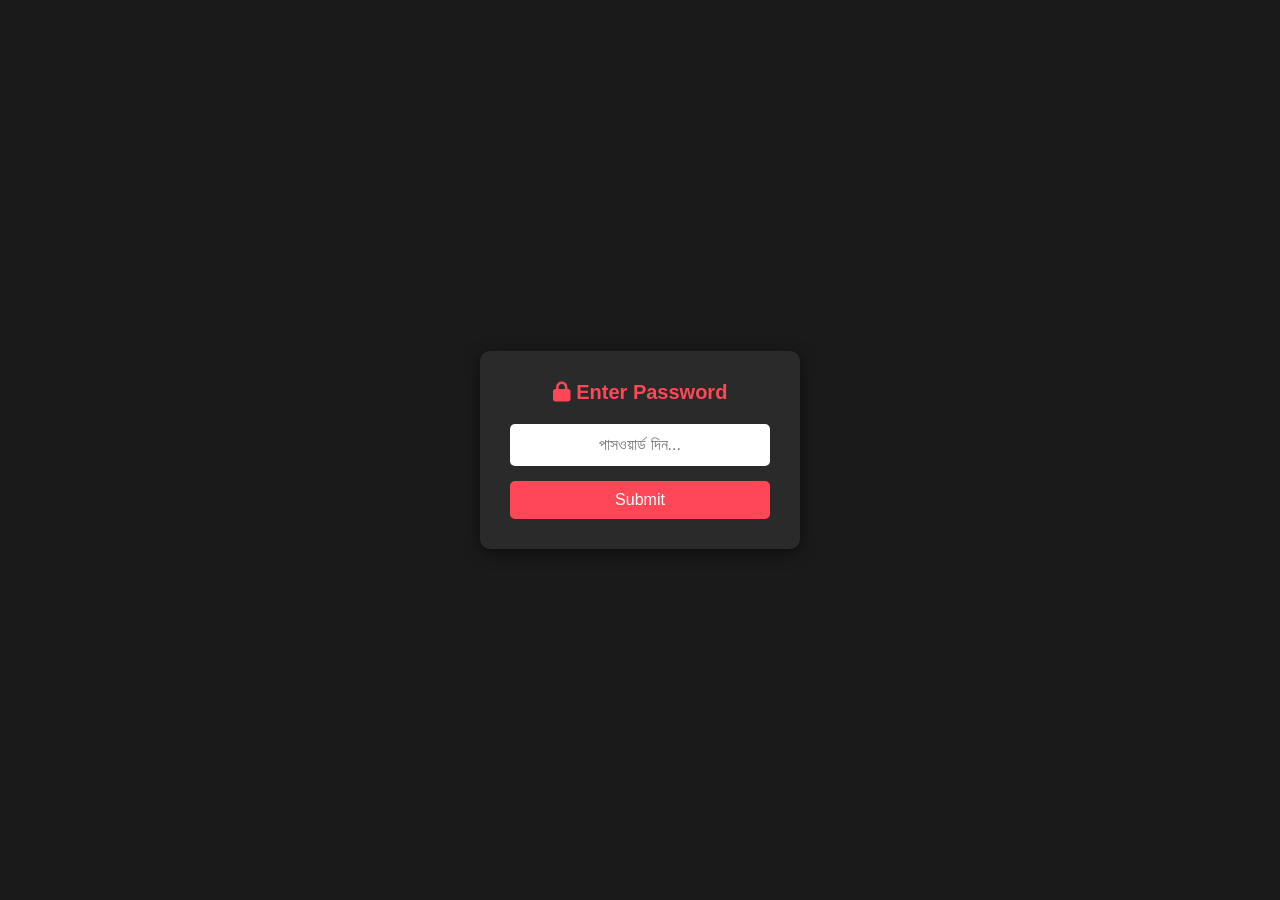
==== index.html @ 5b53a199 "Update button text and birthday message" ====
<!DOCTYPE html>
<html lang="en">
<head>
    <meta charset="UTF-8">
    <meta name="viewport" content="width=device-width, initial-scale=1.0">
    <meta name="title" content="Happy birthday ">
    <title>Happy Birthday </title>
    <link rel="stylesheet" href="style.css">
    <link rel="stylesheet" href="https://cdnjs.cloudflare.com/ajax/libs/font-awesome/6.5.1/css/all.min.css" integrity="sha512-DTOQO9RWCH3ppGqcWaEA1BIZOC6xxalwEsw9c2QQeAIftl+Vegovlnee1c9QX4TctnWMn13TZye+giMm8e2LwA==" crossorigin="anonymous" referrerpolicy="no-referrer" />
    <script src="https://code.jquery.com/jquery-3.7.1.min.js" integrity="sha256-/JqT3SQfawRcv/BIHPThkBvs0OEvtFFmqPF/lYI/Cxo=" crossorigin="anonymous"></script>
    <style>
        /* Password Protect Overlay Styles */
        #password-overlay {
            position: fixed;
            top: 0;
            left: 0;
            width: 100%;
            height: 100%;
            background: #1a1a1a;
            z-index: 99999;
            display: flex;
            justify-content: center;
            align-items: center;
            flex-direction: column;
            font-family: Arial, sans-serif;
            color: white;
        }
        .password-box {
            background: #2a2a2a;
            padding: 30px;
            border-radius: 10px;
            box-shadow: 0 4px 15px rgba(0,0,0,0.5);
            text-align: center;
            max-width: 90%;
            width: 320px;
        }
        .password-box h2 {
            margin-bottom: 20px;
            font-size: 20px;
            color: #ff4757;
        }
        .password-box input {
            width: 100%;
            padding: 12px;
            margin-bottom: 15px;
            border: none;
            border-radius: 5px;
            outline: none;
            font-size: 16px;
            text-align: center;
            box-sizing: border-box;
        }
        .password-box button {
            background: #ff4757;
            color: white;
            border: none;
            padding: 10px 25px;
            border-radius: 5px;
            font-size: 16px;
            cursor: pointer;
            transition: 0.3s;
            width: 100%;
        }
        .password-box button:hover {
            background: #ff6b81;
        }
        .error-msg {
            color: #ff4757;
            font-size: 14px;
            margin-top: 10px;
            display: none;
        }
    </style>
</head>
<body>
    <div id="password-overlay">
        <div class="password-box">
            <h2><i class="fa-solid fa-lock"></i> Enter Password</h2>
            <input type="password" id="pwd-input" placeholder="পাসওয়ার্ড দিন..." autofocus>
            <button id="submit-pwd">Submit</button>
            <div class="error-msg" id="err-txt">ভুল পাসওয়ার্ড! আবার চেষ্টা করুন।</div>
        </div>
    </div>

    <div id="wrapper" style="display:none;">
        <div class="flag__birthday">
            <img src="1.png" alt="" width="350" class="flag__left">
            <img src="1.png" alt="" width="350" class="flag__right">
        </div>
        <div class="content">
            <div class="left">
                <div class="title">
                    <h1 class="happy">
                        <span style="--t: 4s;">H</span>
                        <span style="--t: 4.2s;">a</span>
                        <span style="--t: 4.4s;">p</span>
                        <span style="--t: 4.6s;">p</span>
                        <span style="--t: 4.8s;">y</span>
                    </h1>
                    <h1 class="birthday">
                        <span style="--t: 5s;">B</span>
                        <span style="--t: 5.2s;">i</span>
                        <span style="--t: 5.4s;">r</span>
                        <span style="--t: 5.6s;">t</span>
                        <span style="--t: 5.8s;">h</span>
                        <span style="--t: 6s;">d</span>
                        <span style="--t: 6.2s;">a</span>
                        <span style="--t: 6.4s;">y</span>
                    </h1>
                    <div class="hat">
                        <img src="hat.png" alt="" width="130">
                    </div>
                </div>
                <div class="date__of__birth">
                    <span></span>
                </div>
                <div class="btn">
                    <button id="btn__letter">
                        Click here, My Jan 💌 
                        <i class="fa-regular fa-envelope"></i>
                    </button>
                </div>
            </div>
            <div class="right">
                <div class="box__account">
                    <div class="image">
                        <img src="minhaj.jpg" alt="">
                    </div>
                    <div class="name">
                        <i class="fa-solid fa-heart"></i>
                        <span> Happy Birthday to You! 🎂 </span>
                        <i class="fa-solid fa-heart"></i>
                    </div>
                    <div class="balloon_one">
                        <img width="100px" src="balloon1.png" alt="">
                    </div>
                    <div class="balloon_two">
                        <img width="100px" src="balloon2.png" alt="">
                    </div>
                </div>
                <div class="cricle">
                    <div class="text__cricle">
                        <span style="--i: 1;">h</span>
                        <span style="--i: 2;">a</span>
                        <span style="--i: 3;">p</span>
                        <span style="--i: 4;">p</span>
                        <span style="--i: 5;">y</span>
                        <span style="--i: 6;">-</span>
                        <span style="--i: 7;">b</span>
                        <span style="--i: 8;">i</span>
                        <span style="--i: 9;">r</span>
                        <span style="--i: 10;">t</span>
                        <span style="--i: 11;">h</span>
                        <span style="--i: 12;">d</span>
                        <span style="--i: 13;">a</span>
                        <span style="--i: 14;">y</span>
                        <span style="--i: 15;">-</span>
                    </div>
                    <i class="fa-solid fa-heart"></i>
                </div>
            </div>
        </div>
        <div class="decorate_star star1" style="--t: 15s;"></div>
        <div class="decorate_star star2" style="--t: 15.2s;"></div>
        <div class="decorate_star star3" style="--t: 15.4s;"></div>
        <div class="decorate_star star4" style="--t: 15.6s;"></div>
        <div class="decorate_star star5" style="--t: 15.8s;"></div>
        <div class="decorate_flower--one" style="--t: 15s;">
            <img width="20" src="decorate_flower.png" alt="">
        </div>
        <div class="decorate_flower--two" style="--t: 15.3s;">
            <img width="20" src="decorate_flower.png" alt="">
        </div>
        <div class="decorate_flower--three" style="--t: 15.6s;">
            <img width="20" src="decorate_flower.png" alt="">
        </div>
        <div class="decorate_bottom">
            <img src="decorate.png" alt="" width="100">
        </div>
        <div class="smiley__icon">
            <img src="smiley_icon.png" alt="" width="100">
        </div>

        <div class="box__letter">
            <div class="letter__border">
                <div class="letter">
                    <div class="title__letter">
                    </div>
                    <div class="content__letter">
                        <div class="left">
                            <img id="heart__letter" src="https://media.giphy.com/media/YKUvclrGYmDKXwtphf/giphy.gif" alt="">
                            <img class="heart heart_1" style="--t: 0.2s" width="20" src="heart.png" alt="">
                            <img class="heart heart_2" style="--t: 0.4s" width="20" src="heart.png" alt="">
                            <img class="heart heart_3" style="--t: 0.6s" width="20" src="heart.png" alt="">
                            <img class="heart heart_4" style="--t: 0.8s" width="20" src="heart.png" alt="">
                        </div>
                        <div class="right">
                            <div class="love__img">
                                <img src="https://media.giphy.com/media/m85llaN7ZkFIHtURiC/giphy.gif" alt="" width="220">
                            </div>
                            <div class="text__letter">
                                 <p></p>
                            </div>
                            <img id="mewmew" width="80" src="mewmew.gif" alt="">
                        </div>
                    </div>
                </div>
                <div class="close">
                    <i class="fa-solid fa-xmark"></i>
                </div>
            </div>
        </div>
    </div>

    <div id="copy" style="display:none;">
        <p class="text-center text-white text-sm">Dev <a href="https://t.me/developerminhaj#">@Abdul Aziz</a></p>
    </div>
</body>
<script>
    // Password Checking Logic
    $(document).ready(function() {
        function checkPassword() {
            let enteredKey = $("#pwd-input").val();
            
            // Password Match Check (0408)
            if (enteredKey === "0408") {
                $("#password-overlay").fadeOut(500, function() {
                    $("#wrapper").show();
                    $("#copy").show();
                    startBirthdayAnimations(); // আনলক হওয়ার পর মেইন কোড রান হবে
                });
            } else {
                $("#err-txt").fadeIn().fadeOut().fadeIn();
                $("#pwd-input").val("");
            }
        }

        $("#submit-pwd").on("click", checkPassword);
        $("#pwd-input").on("keypress", function(e) {
            if (e.which === 13) { checkPassword(); } // Enter চাপলে সাবমিট হবে
        });
    });

    // মেইন বার্থডে পেজের অ্যানিমেশন ফাংশন (পূর্বের বাগ-ফিক্সড ভার্সন)
    function startBirthdayAnimations() {
        let datetxt = "04 August 2026";
        let datatxtletter = "My Jan, today is your special day, and I just want to wish you a birthday filled with happiness, peace, and countless beautiful moments. You are a truly wonderful person, and I hope this new year of your life brings you success, good health, and all the happiness you deserve. Keep smiling, keep shining, and never stop believing in yourself. May every dream you have come true. Happy Birthday, My Jan! 🎂🎉💖";
        let titleLetter = "To you";
        let charArrDate = datetxt.split('');
        let charArrDateLetter = datatxtletter.split('');
        let charArrTitle = titleLetter.split('');
        let currentIndex = 0;
        let currentIndexLetter = 0;
        let currentIndexTitle = 0;
        let date__of__birth = document.querySelector(".date__of__birth span");
        let text__letter = document.querySelector(".text__letter p");
        
        setTimeout(function(){
            timeDatetxt = setInterval(function(){
                if(currentIndex < charArrDate.length){
                    date__of__birth.textContent += charArrDate[currentIndex];
                    currentIndex++;
                }
                else{
                    let i = document.createElement("i");
                    i.className = "fa-solid fa-star"
                    document.querySelector(".date__of__birth").prepend(i)
                    document.querySelector(".date__of__birth").appendChild(i.cloneNode(true))
                    clearInterval(timeDatetxt)
                }
            },100)
        },12000)

        var intervalContent;
        var intervalTitle;
        $("#btn__letter").off("click").on("click", function(){
            $(".box__letter").slideDown()
            setTimeout(function(){
                $(".letter__border").slideDown();
            },1000)
            setTimeout(function(){
                intervalTitle = setInterval(function(){
                    if(currentIndexTitle < charArrTitle.length){
                        document.querySelector(".title__letter").textContent += charArrTitle[currentIndexTitle];
                        let i = document.createElement("i");
                        i.className = "fa-solid fa-heart"
                        document.querySelector(".title__letter").appendChild(i)
                        currentIndexTitle++;
                    }
                    else{
                        clearInterval(intervalTitle)
                    }
                },100)
            },2000)
            setTimeout(function(){
                document.querySelector("#heart__letter").classList.add("animationOp");
                document.querySelector(".love__img").classList.add("animationOp");
                document.querySelector("#mewmew").classList.add("animationOp");
            },2800)
            setTimeout(function(){
                document.querySelectorAll(".heart").forEach((item)=>{
                    item.classList.add("animation")
                })
            },3500)
            setTimeout(function(){
                intervalContent = setInterval(function(){
                    if(currentIndexLetter < charArrDateLetter.length){
                        text__letter.textContent += charArrDateLetter[currentIndexLetter];
                        currentIndexLetter++;
                    }
                    else{
                        clearInterval(intervalContent)
                    }
                },50)
            },6000)
        })

        $(".close").off("click").on("click", function(){
            clearInterval(intervalContent)
            document.querySelector(".title__letter").textContent = "";
            text__letter.textContent = "";
            currentIndexLetter = 0
            currentIndexTitle = 0
            document.querySelector("#heart__letter").classList.remove("animationOp");
            document.querySelector(".love__img").classList.remove("animationOp");
            document.querySelector("#mewmew").classList.remove("animationOp");
            document.querySelectorAll(".heart").forEach((item)=>{
                item.classList.remove("animation")
            })
            $(".box__letter").slideUp();
            $(".letter__border").slideUp();
        })
    }
</script>
</html>
---- style.css ----
@import url('https://fonts.googleapis.com/css2?family=Coiny&family=Titan+One&display=swap');
@import url('https://fonts.googleapis.com/css2?family=Nerko+One&family=Sriracha&display=swap');
@import url('https://fonts.googleapis.com/css2?family=Dancing+Script:wght@700&display=swap');
*{
    padding: 0;
    margin: 0;
    box-sizing: border-box;
}
:root{
    --color-pink: #feecea;
    --color-white: #fff;
    --color-black: #333;
    --color-text-pink: #ff7882;
    --color-heart: #F61F1F;
    --color-bg-letter: #fff8e4;
    --color-border: #DACCBF;
}
html{
    height: 100%;
}
body {
    position: relative;
    font-size: 16px;
    margin: 0;
    padding: 0;
    height: 100%;
    background-image:linear-gradient(var(--color-pink), var(--color-pink));
}
#wrapper{
    position: relative;
    background-color: transparent;
    background-image: linear-gradient(0deg, transparent 24%, rgba(255, 255, 255, 1) 25%, rgba(255, 255, 255, 1) 26%, transparent 27%, transparent 74%, rgba(255, 255, 255, 1) 75%, rgba(255, 255, 255, 1) 76%, transparent 77%, transparent), linear-gradient(90deg, transparent 24%, rgba(255, 255, 255, 1) 25%, rgba(255, 255, 255,1) 26%, transparent 27%, transparent 74%, rgba(255, 255, 255, 1) 75%, rgba(255, 255, 255, 1) 76%, transparent 77%, transparent);
    height:100%;
    background-size:80px 80px;
    overflow: hidden;
    z-index: 1;
}
.flag__birthday{
    display: flex;
    justify-content: space-between;
    transform: translateY(-200px);
    animation: translateYFlag 1.5s 2s forwards;
}
@keyframes translateYFlag{
    to{
        transform: translateY(-10px);
    }
}
.flag__birthday .flag__left{
    transform: rotate(-10deg) translate(-20px,30px);
}
.flag__birthday .flag__right{
    transform: rotate(10deg) translate(20px,30px) scaleX(-1);
}
.content{
    width: 100%;
    position: relative;
    display: flex;
    padding-top: 3rem;
}
.content .left, .content .right{
    position: relative;
    display: flex;
    flex-direction: column;
    justify-content: center;
    align-items: center;
}
.content .left{
    width: 40%;
}
.content .right{
    width: 60%;
}
.left .btn{
    transform: scale(0);
    animation: scaleCricle 2s 16s forwards ease-in-out;
}
#btn__letter{
    position: relative;
    margin-top: 30px;
    background-color: var(--color-text-pink);
    outline: none;
    padding: 5px 15px;
    font-size: 1rem;
    border-radius: 50px;
    border: 3px solid var(--color-black);
    font-family: "Sriracha", cursive;
    display: flex;
    align-items: center;
    justify-content: center;
    cursor: pointer;
    z-index: 2;
    transform: scale(1);
    transition: all .5s ease-in-out;
}
#btn__letter:active{
    transform: scale(0.7);
}
#btn__letter i{
    margin-left: 5px;
}
#btn__letter:hover{
    border-color: var(--color-heart);
    background-color: var(--color-heart);
    color: #fff;
    box-shadow: rgba(0, 0, 0, 0.24) 0px 3px 8px;
}

#btn__letter:hover i{
    animation: rotateHeart 1s infinite linear;
}
@keyframes rotateHeart{
    0%,50%, 100%{
        transform: rotate(0deg);
    }
    25%{
        transform: rotate(12deg);
    }
    75%{
        transform: rotate(-12deg);
    }
}
.title{
    position: relative;
    width: 100%;
    display: flex;
    justify-content: center;
    font-family: "Titan One", sans-serif;
    font-size: 3rem;
    flex-direction: column;
    perspective: 1000px;
}
.title .happy, .title .birthday{
    position: relative;
    text-shadow: 4px 4px var(--color-black), 
                -4px 4px var(--color-black), 
                4px -4px var(--color-black), 
                -4px -4px var(--color-black), 
                4px 8px 0 var(--color-black);
    font-weight: bold;
    display: flex;
    justify-content: center;
}
.title .happy{
    color: var(--color-white);
}
.title .happy span, .title .birthday span{
    transform: translateY(50px);
    opacity: 0;
    visibility: hidden;
    animation: txtTranslateY .5s var(--t) forwards;
}
@keyframes txtTranslateY{
    100%{
        transform: translateY(0);
        opacity: 1;
        visibility: visible;
    }
}
.title .birthday{
    color: var(--color-text-pink);
}

.title .hat{
    position: absolute;
    right: 45px;
    top: -350px;
    transform: rotate(-40deg);
    z-index: -1;
    animation: topHat 4s 7s forwards ease;
}
@keyframes topHat{
    20%, 30%{
        top: -30px;
        transform-origin: left;
        transform: rotate(-40deg);
    }
    35%, 100%{
        top: -30px;
        transform: rotate(0deg);
    }
}
.date__of__birth, .name{
    display: flex;
    justify-content:space-around;
    align-items: center;
    background-color: var(--color-text-pink);
    border-radius: 50px;
    margin-top: 20px;
    font-family: "Sriracha", cursive;
    
}
.date__of__birth{
    border: 3px solid var(--color-black);
    position: relative;
    transform: translateY(-100px);
    z-index: -1;
    opacity: 0;
    visibility: hidden;
    width: 0px;
    animation: dateOfBirth 5s 9s forwards;
}
@keyframes dateOfBirth{
    20%,40%{
        width: 0px;
        height: 0;
        transform: translateY(0px);
        opacity: 1;
        visibility: visible;
    }
    45%{
        transform: translateY(0px);
        opacity: 1;
        visibility: visible;
        width: 300px;
        height: 0px;
    }
    50%,100%{
        transform: translateY(0px);
        opacity: 1;
        visibility: visible;
        width: 300px;
        height: 50px;
    }
}
.name{
    position: absolute;
    padding: 0px 40px;
    bottom: -20px;
    border: 3px solid var(--color-black);
}
.date__of__birth span, .name span{
    font-weight: bold;
    margin: 0px 40px;
}
.date__of__birth span{
    font-size: 1.2rem;
}
.name span{
    font-size: 1.7rem;
}
.right .box__account{
    position: relative;
    transform: translateY(700px);
    animation: topBoxImage 8s 7s forwards ease-in;
}
@keyframes topBoxImage{
    to{
        transform: translateY(0);
    }
}
.content .right .image{
    position: relative;
    width: 400px;
    height: 400px;
    border-radius: 50%;
    overflow: hidden;
    display: flex;
    align-items: center;
    border: 6px solid var(--color-black);
}
.content .right .image img{
    width: 100%;
    object-fit: cover;

}
.cricle{
    position: absolute;
    top: 20px;
    right: 50px;
    display: flex;
    justify-content: center;
    align-items: center;
    transform: scale(0);
    animation: scaleCricle 3s 15s forwards ease-in-out;
}
@keyframes scaleCricle {
    0%{
        transform: scale(0);
    }
    10%{
        transform: scale(1.3);
    }
    20%{
        transform: scale(0.7);
    }
    30%,100%{
        transform: scale(1);
    }

}
.text__cricle{
    width: 100px;
    height: 100px;
    background-color: var(--color-text-pink);
    border-radius: 50%;
    border: 5px solid var(--color-black);
    display: flex;
    justify-content: center;
    align-items: center;
    animation: rotateCricle 5s linear infinite;
}
@keyframes rotateCricle{
    to{
        transform: rotate(360deg);
    }
}
.text__cricle span{
    top: 0%;
    left: 50%;
    position: absolute;
    color: var(--color-black);
    transform: rotate(calc(var(--i) * 24deg));
    transform-origin: 0 45px;
    font-family: "Sriracha", cursive;
    text-transform: uppercase;
    font-size: 0.7rem;
}
.fa-heart{
    color: var(--color-heart);
    filter: drop-shadow(0 0 3px var(--color-heart));
    animation: scaleHeart 1s infinite linear;
}
.cricle .fa-heart{
    position: absolute;
    transform: scale(0.85);
}
@keyframes scaleHeart{
    50%{
        transform: scale(1.2);
    }
}
.right .balloon_one{
    position: absolute;
    top: -70px;
    left: -70px;
    animation: balloon1 2s infinite linear;
}
@keyframes balloon1{
    0%, 50%,100%{
        transform-origin: bottom right;
        transform: rotate(0deg);
    }
    25%{
        transform-origin: bottom right;
        transform: rotate(3deg);
    }
    75%{
        transform-origin: bottom right;
        transform: rotate(-3deg);
    }
}
.right .balloon_two{
    position: absolute;
    top: 170px;
    right: -65px;
    z-index: -1;
    transform: rotate(10deg);
    animation: balloon2 2s infinite linear;
}
@keyframes balloon2 {
    0%,50%,100%{
        transform-origin: bottom left;
        transform: rotate(10deg);
    }
    25%{
        transform-origin: bottom left;
        transform: rotate(7deg);
    }
    75%{
        transform-origin: bottom left;
        transform: rotate(13deg);
    }
}

.decorate_star{
    position: absolute;
    transform: scale(0);
    background-color: var(--color-black);
    clip-path: polygon(0 50%, 35% 35%, 50% 0, 65% 35%, 100% 50%, 65% 65%, 50% 100%, 35% 65%);
    animation: scaleCricle 3s var(--t) forwards, 
            scaleStar 2s 16s infinite ease-in-out;
}
.decorate_star.star1{
    width: 20px;
    height: 20px;
    top: 75px;
    left: 300px;
}
.decorate_star.star2{
    width: 15px;
    height: 20px;
    top: 35px;
    right: 360px;
}
.decorate_star.star3{
    width: 14px;
    height: 14px;
    top: 290px;
    left: 630px;
}
.decorate_star.star4{
    width: 18px;
    height: 18px;
    bottom: 60px;
    left: 35px;
}
.decorate_star.star5{
    width: 16px;
    height: 18px;
    bottom: 140px;
    left: 500px;
}
@keyframes scaleStar {
    25%{
        transform: scale(0.8);
    }
    50%{
        transform: scale(1.1);
    }
}
.decorate_bottom{
    position: absolute;
    right: 0;
    bottom: -10px;
}
.decorate_flower--one{
    position: absolute;
    top: 250px;
    left: 50px;
    transform: scale(0);
    animation: scaleCricle 3s var(--t) forwards ease-in-out;
}
.decorate_flower--two{
    position: absolute;
    top: 225px;
    left: 540px;
    transform: scale(0);
    animation: scaleCricle 3s var(--t) forwards ease-in-out;
}
.decorate_flower--three{
    position: absolute;
    top: 150px;
    right: 235px;
    transform: scale(0);
    animation: scaleCricle 3s var(--t) forwards ease-in-out;
}
.smiley__icon{
    position: absolute;
    bottom: 180px;
    left: 600px;
    transform: scale(0);
    animation: scaleCricle 3s 15s forwards ease-in-out;
}


.box__letter{
    position: fixed;
    top: 0;
    left: 0;
    background-color: rgba(0,0,0,.5);
    width: 100%;
    height: 100%;
    z-index: 10;
    display: none;
}
.box__letter .letter__border{
    position: absolute;
    width: 55vw;
    height: 450px;
    background-color: var(--color-white);
    border-radius: 27px;
    padding: 17px;
    box-shadow: rgba(0, 0, 0, 0.24) 0px 3px 8px;
    top: 50%;
    left: 50%;
    transform: translate(-50%,-50%);
    display: none;
}
.letter__border .close{
    position: absolute;
    right: -10px;
    top: -10px;
    width: 30px;
    height: 30px;
    background-color: var(--color-white);
    border-radius: 50%;
    display: flex;
    justify-content: center;
    align-items: center;
    box-shadow: rgba(99, 99, 99, 0.2) 0px 2px 8px 0px;
    cursor: pointer;
}
.letter__border .letter{
    width: 100%;
    height: 100%;
    background-color: var(--color-bg-letter);
    border-radius: 10px;
    padding-top: 15px;
}
.letter__border .letter .title__letter{
    text-align: center;
    font-family: 'Dancing Script', cursive;
    font-weight: bold;
    font-size: 2.4rem;
}
.title__letter .fa-solid{
    margin-left: 5px;
    font-size: 1.3rem;
}
.letter__border .letter .content__letter{
    position: relative;
    width: 100%;
    height: 100%;
    display: flex;
    padding-top: 1.5rem;
    padding-bottom: 70px;
}
.letter__border .letter .content__letter .left{
    position: relative;
    width: 50%;
    height: 100%;
    padding: 1.7rem;
    border-right: 3px solid var(--color-border);
}
.content__letter .left #heart__letter{
    opacity: 0;
    width: 100%;
}
#heart__letter.animationOp{
    animation: opacityHeart 1s 1s forwards;
}
@keyframes opacityHeart{
    to{
        opacity: 1;
    }
}
.content__letter .left .heart{
    position: absolute;
    opacity: 0;
}
.content__letter .left .heart.animation{
    animation: scaleHeartLetter 1s var(--t) infinite ease-in-out;
}
@keyframes scaleHeartLetter{
    0%{
        opacity: 1;
        transform: scale(0);
    }
    10%{
        opacity: 1;
        transform: scale(1.3);
    }
    20%{
        opacity: 1;
        transform: scale(0.7);
    }
    30%,100%{
        opacity: 1;
        transform: scale(1);
    }
    
}
.content__letter .left .heart_1{
    top: 90px;
    left: 30px;
}
.content__letter .left .heart_2{
    top: 20px;
    right: 70px;
}
.content__letter .left .heart_3{
    bottom: 50px;
    left: 145px;
}
.content__letter .left .heart_4{
    top: 140px;
    right: 35px;
}
.content__letter .right{
    position: relative;
    width: 50%;
}
.content__letter .right .love__img{
    opacity: 0;
    position: absolute;
    right: 20px;
    top: -100px;
}
.love__img.animationOp{
    animation: opacityHeart 1s 1s forwards;
}
.content__letter .right .text__letter{
    margin-top: 60px;
    padding: 20px 15px 10px 15px;
    font-family: 'Dancing Script', cursive;
    font-size: 1.3rem;
}
.content__letter .right #mewmew{
    position: absolute;
    bottom: 0;
    right: 0;
    opacity: 0;
}
#mewmew.animationOp{
    animation: opacityHeart 1s 1s forwards;
}


#copy {
    position: fixed;
    bottom: 12px;
    left: 50%;
    transform: translateX(-50%);
    font-size: 1rem;
}

#copy a {
    text-decoration: none;
    color: #191919d7;
}

#copy p {
    color: #ff3d5a;
    text-align: center;
    font-weight: 700;
    cursor: pointer;
}



@media screen and (max-width: 658px)   {

    .flag__birthday .flag__left {
        transform: rotate(-10deg) translate(-119px,3px);
    }

    .flag__birthday .flag__right {
        transform: rotate(10deg) translate(-106px,39px) scaleX(-1);
    }

    .content {
        width: 100%;
        position: relative;
        display: flex;
        flex-direction: column;
        justify-content: center;
        gap: 25px;
        align-items: center;
        padding-top: 2rem;
    }

    .title {
        position: relative;
        width: 100%;
        display: flex;
        justify-content: center;
        font-family: "Titan One", sans-serif;
        font-size: 1.5rem;
        letter-spacing: 8px;
        flex-direction: column;
        perspective: 1000px;
    }

    #btn__letter {
        position: relative;
        margin-top: 17px;
        width: 209px;
        background-color: var(--color-text-pink);
        outline: none;
        padding: 6px 4px;
        font-size: 1rem;
        border-radius: 50px;
        border: 3px solid var(--color-black);
        font-family: "Sriracha", cursive;
        display: flex;
        align-items: center;
        justify-content: center;
        cursor: pointer;
        z-index: 2;
        /* transform: scale(1); */
        transition: all .5s ease-in-out;
    }

    .cricle {
        position: absolute;
        top: 10px;
        right: -54px;
        display: flex;
        justify-content: center;
        align-items: center;
        transform: scale(0);
        animation: scaleCricle 3s 15s forwards ease-in-out;
    }

    .title .hat {
        position: absolute;
        right: -98px;
        top: -51px !important;
        transform: rotate(-40deg);
        z-index: -1;
        animation: topHat 4s 7s forwards ease;
    }

    .box__letter .letter__border {
        position: absolute;
        width: 90vw;
        height: 315px;
        background-color: var(--color-white);
        border-radius: 27px;
        padding: 17px;
        box-shadow: rgba(0, 0, 0, 0.24) 0px 3px 8px;
        top: 50%;
        left: 50%;
        transform: translate(-50%,-50%);
        display: none;
    }

    .letter__border .letter {
        width: 100%;
        height: 100%;
        background-color: var(--color-bg-letter);
        border-radius: 10px;
        padding-top: 15px;
    }

    .letter__border .letter .title__letter {
        text-align: center;
        font-family: 'Dancing Script', cursive;
        font-weight: bold;
        font-size: 1.4rem;
    }

    .letter__border .letter .content__letter {
        position: relative;
        width: 100%;
        height: 100%;
        display: flex;
        padding-top: .7rem;
        padding-bottom: 70px;
    }

    .content__letter .right .text__letter {
        margin-top: -14px;
        padding: 20px 15px 10px 15px;
        font-family: 'Dancing Script', cursive;
        font-size: .8rem;
    }

    .content__letter .right .love__img {
        opacity: 0;
        position: absolute;
        right: 126px;
        top: 167px;
    }

    .love__img img {
 
            width: 84px;

    }

    .content .right .image {
        position: relative;
        width: 200px;
        height: 200px;
        border-radius: 50%;
        overflow: hidden;
        display: flex;
        align-items: center;
        border: 6px solid var(--color-black);
    }

    .name {
        position: absolute;
        padding: 0px 3px;
        bottom: -6px;
        border: 3px solid var(--color-black);
    }

    .name span {
        font-size: 1rem;
    }

    .right .balloon_one {
        position: absolute;
        top: 10px;
        left: -77px;
        animation: balloon1 2s infinite linear;
    }

    .right .balloon_one img{
        width: 76px !important;
    }


}
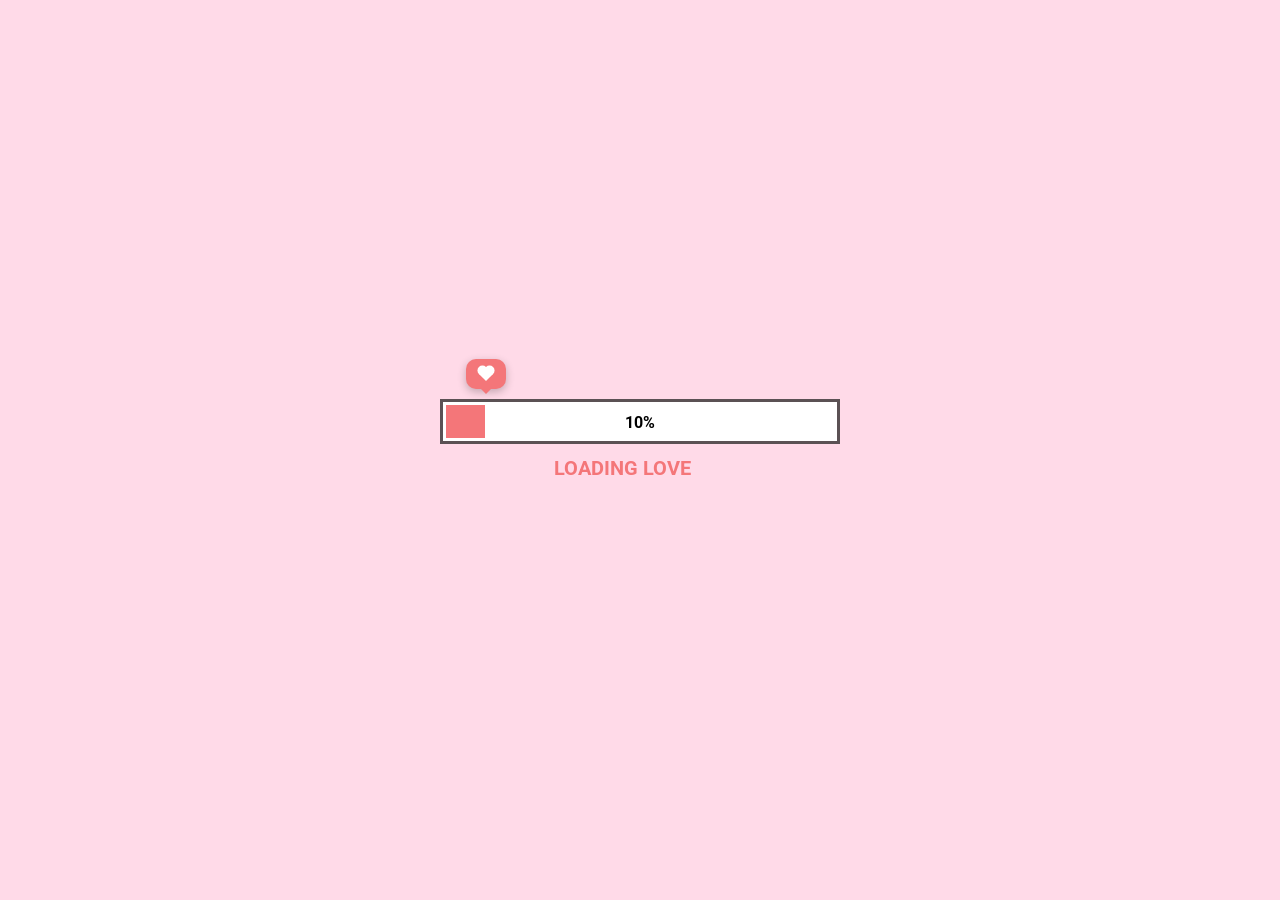
==== commit 9cc00837: "Add files via upload" ====
--- a/index.html
+++ b/index.html
@@ -3,333 +3,42 @@
 <head>
     <meta charset="UTF-8">
     <meta name="viewport" content="width=device-width, initial-scale=1.0">
-    <meta name="title" content="Happy birthday ">
-    <title>Happy Birthday </title>
     <link rel="stylesheet" href="style.css">
-    <link rel="stylesheet" href="https://cdnjs.cloudflare.com/ajax/libs/font-awesome/6.5.1/css/all.min.css" integrity="sha512-DTOQO9RWCH3ppGqcWaEA1BIZOC6xxalwEsw9c2QQeAIftl+Vegovlnee1c9QX4TctnWMn13TZye+giMm8e2LwA==" crossorigin="anonymous" referrerpolicy="no-referrer" />
-    <script src="https://code.jquery.com/jquery-3.7.1.min.js" integrity="sha256-/JqT3SQfawRcv/BIHPThkBvs0OEvtFFmqPF/lYI/Cxo=" crossorigin="anonymous"></script>
-    <style>
-        /* Password Protect Overlay Styles */
-        #password-overlay {
-            position: fixed;
-            top: 0;
-            left: 0;
-            width: 100%;
-            height: 100%;
-            background: #1a1a1a;
-            z-index: 99999;
-            display: flex;
-            justify-content: center;
-            align-items: center;
-            flex-direction: column;
-            font-family: Arial, sans-serif;
-            color: white;
-        }
-        .password-box {
-            background: #2a2a2a;
-            padding: 30px;
-            border-radius: 10px;
-            box-shadow: 0 4px 15px rgba(0,0,0,0.5);
-            text-align: center;
-            max-width: 90%;
-            width: 320px;
-        }
-        .password-box h2 {
-            margin-bottom: 20px;
-            font-size: 20px;
-            color: #ff4757;
-        }
-        .password-box input {
-            width: 100%;
-            padding: 12px;
-            margin-bottom: 15px;
-            border: none;
-            border-radius: 5px;
-            outline: none;
-            font-size: 16px;
-            text-align: center;
-            box-sizing: border-box;
-        }
-        .password-box button {
-            background: #ff4757;
-            color: white;
-            border: none;
-            padding: 10px 25px;
-            border-radius: 5px;
-            font-size: 16px;
-            cursor: pointer;
-            transition: 0.3s;
-            width: 100%;
-        }
-        .password-box button:hover {
-            background: #ff6b81;
-        }
-        .error-msg {
-            color: #ff4757;
-            font-size: 14px;
-            margin-top: 10px;
-            display: none;
-        }
-    </style>
+    <script src="./app.js" defer></script>
+    <title>Love v4 Demo</title>
 </head>
 <body>
-    <div id="password-overlay">
-        <div class="password-box">
-            <h2><i class="fa-solid fa-lock"></i> Enter Password</h2>
-            <input type="password" id="pwd-input" placeholder="পাসওয়ার্ড দিন..." autofocus>
-            <button id="submit-pwd">Submit</button>
-            <div class="error-msg" id="err-txt">ভুল পাসওয়ার্ড! আবার চেষ্টা করুন।</div>
-        </div>
-    </div>
-
-    <div id="wrapper" style="display:none;">
-        <div class="flag__birthday">
-            <img src="1.png" alt="" width="350" class="flag__left">
-            <img src="1.png" alt="" width="350" class="flag__right">
-        </div>
-        <div class="content">
-            <div class="left">
-                <div class="title">
-                    <h1 class="happy">
-                        <span style="--t: 4s;">H</span>
-                        <span style="--t: 4.2s;">a</span>
-                        <span style="--t: 4.4s;">p</span>
-                        <span style="--t: 4.6s;">p</span>
-                        <span style="--t: 4.8s;">y</span>
-                    </h1>
-                    <h1 class="birthday">
-                        <span style="--t: 5s;">B</span>
-                        <span style="--t: 5.2s;">i</span>
-                        <span style="--t: 5.4s;">r</span>
-                        <span style="--t: 5.6s;">t</span>
-                        <span style="--t: 5.8s;">h</span>
-                        <span style="--t: 6s;">d</span>
-                        <span style="--t: 6.2s;">a</span>
-                        <span style="--t: 6.4s;">y</span>
-                    </h1>
-                    <div class="hat">
-                        <img src="hat.png" alt="" width="130">
-                    </div>
-                </div>
-                <div class="date__of__birth">
-                    <span></span>
-                </div>
-                <div class="btn">
-                    <button id="btn__letter">
-                        Click here, My Jan 💌 
-                        <i class="fa-regular fa-envelope"></i>
-                    </button>
-                </div>
+    <div class="loading">
+        <div class="boxHeartImg">
+            <div class="heartItem item1">
+                <img src="./image/heart.png" alt="">
             </div>
-            <div class="right">
-                <div class="box__account">
-                    <div class="image">
-                        <img src="minhaj.jpg" alt="">
-                    </div>
-                    <div class="name">
-                        <i class="fa-solid fa-heart"></i>
-                        <span> Happy Birthday to You! 🎂 </span>
-                        <i class="fa-solid fa-heart"></i>
-                    </div>
-                    <div class="balloon_one">
-                        <img width="100px" src="balloon1.png" alt="">
-                    </div>
-                    <div class="balloon_two">
-                        <img width="100px" src="balloon2.png" alt="">
-                    </div>
-                </div>
-                <div class="cricle">
-                    <div class="text__cricle">
-                        <span style="--i: 1;">h</span>
-                        <span style="--i: 2;">a</span>
-                        <span style="--i: 3;">p</span>
-                        <span style="--i: 4;">p</span>
-                        <span style="--i: 5;">y</span>
-                        <span style="--i: 6;">-</span>
-                        <span style="--i: 7;">b</span>
-                        <span style="--i: 8;">i</span>
-                        <span style="--i: 9;">r</span>
-                        <span style="--i: 10;">t</span>
-                        <span style="--i: 11;">h</span>
-                        <span style="--i: 12;">d</span>
-                        <span style="--i: 13;">a</span>
-                        <span style="--i: 14;">y</span>
-                        <span style="--i: 15;">-</span>
-                    </div>
-                    <i class="fa-solid fa-heart"></i>
-                </div>
+            <div class="heartItem item2">
+                <img src="./image/heart.png" alt="">
+            </div>
+            <div class="heartItem item3">
+                <img src="./image/heart.png" alt="">
             </div>
         </div>
-        <div class="decorate_star star1" style="--t: 15s;"></div>
-        <div class="decorate_star star2" style="--t: 15.2s;"></div>
-        <div class="decorate_star star3" style="--t: 15.4s;"></div>
-        <div class="decorate_star star4" style="--t: 15.6s;"></div>
-        <div class="decorate_star star5" style="--t: 15.8s;"></div>
-        <div class="decorate_flower--one" style="--t: 15s;">
-            <img width="20" src="decorate_flower.png" alt="">
+        <div class="heartBox">
+            <div class="heart"></div>
         </div>
-        <div class="decorate_flower--two" style="--t: 15.3s;">
-            <img width="20" src="decorate_flower.png" alt="">
+        <div class="progress-bar">
+            <div class="progress"></div>
+            <div class="percent">100%</div>
         </div>
-        <div class="decorate_flower--three" style="--t: 15.6s;">
-            <img width="20" src="decorate_flower.png" alt="">
-        </div>
-        <div class="decorate_bottom">
-            <img src="decorate.png" alt="" width="100">
-        </div>
-        <div class="smiley__icon">
-            <img src="smiley_icon.png" alt="" width="100">
-        </div>
-
-        <div class="box__letter">
-            <div class="letter__border">
-                <div class="letter">
-                    <div class="title__letter">
-                    </div>
-                    <div class="content__letter">
-                        <div class="left">
-                            <img id="heart__letter" src="https://media.giphy.com/media/YKUvclrGYmDKXwtphf/giphy.gif" alt="">
-                            <img class="heart heart_1" style="--t: 0.2s" width="20" src="heart.png" alt="">
-                            <img class="heart heart_2" style="--t: 0.4s" width="20" src="heart.png" alt="">
-                            <img class="heart heart_3" style="--t: 0.6s" width="20" src="heart.png" alt="">
-                            <img class="heart heart_4" style="--t: 0.8s" width="20" src="heart.png" alt="">
-                        </div>
-                        <div class="right">
-                            <div class="love__img">
-                                <img src="https://media.giphy.com/media/m85llaN7ZkFIHtURiC/giphy.gif" alt="" width="220">
-                            </div>
-                            <div class="text__letter">
-                                 <p></p>
-                            </div>
-                            <img id="mewmew" width="80" src="mewmew.gif" alt="">
-                        </div>
-                    </div>
-                </div>
-                <div class="close">
-                    <i class="fa-solid fa-xmark"></i>
-                </div>
+        <h2 class="textBox">
+            <span class="textLoad">loading love</span>
+            <span class="cricle1">.</span>
+            <span class="cricle2">.</span>
+            <span class="cricle3">.</span>
+        </h2>
+        <div class="buttonCLick">
+            <img src="./image/cursor.png" alt="">
+            <div class="button">
+                <p class="textBtn"></p>
             </div>
         </div>
     </div>
-
-    <div id="copy" style="display:none;">
-        <p class="text-center text-white text-sm">Dev <a href="https://t.me/developerminhaj#">@Abdul Aziz</a></p>
-    </div>
 </body>
-<script>
-    // Password Checking Logic
-    $(document).ready(function() {
-        function checkPassword() {
-            let enteredKey = $("#pwd-input").val();
-            
-            // Password Match Check (0408)
-            if (enteredKey === "0408") {
-                $("#password-overlay").fadeOut(500, function() {
-                    $("#wrapper").show();
-                    $("#copy").show();
-                    startBirthdayAnimations(); // আনলক হওয়ার পর মেইন কোড রান হবে
-                });
-            } else {
-                $("#err-txt").fadeIn().fadeOut().fadeIn();
-                $("#pwd-input").val("");
-            }
-        }
-
-        $("#submit-pwd").on("click", checkPassword);
-        $("#pwd-input").on("keypress", function(e) {
-            if (e.which === 13) { checkPassword(); } // Enter চাপলে সাবমিট হবে
-        });
-    });
-
-    // মেইন বার্থডে পেজের অ্যানিমেশন ফাংশন (পূর্বের বাগ-ফিক্সড ভার্সন)
-    function startBirthdayAnimations() {
-        let datetxt = "04 August 2026";
-        let datatxtletter = "My Jan, today is your special day, and I just want to wish you a birthday filled with happiness, peace, and countless beautiful moments. You are a truly wonderful person, and I hope this new year of your life brings you success, good health, and all the happiness you deserve. Keep smiling, keep shining, and never stop believing in yourself. May every dream you have come true. Happy Birthday, My Jan! 🎂🎉💖";
-        let titleLetter = "To you";
-        let charArrDate = datetxt.split('');
-        let charArrDateLetter = datatxtletter.split('');
-        let charArrTitle = titleLetter.split('');
-        let currentIndex = 0;
-        let currentIndexLetter = 0;
-        let currentIndexTitle = 0;
-        let date__of__birth = document.querySelector(".date__of__birth span");
-        let text__letter = document.querySelector(".text__letter p");
-        
-        setTimeout(function(){
-            timeDatetxt = setInterval(function(){
-                if(currentIndex < charArrDate.length){
-                    date__of__birth.textContent += charArrDate[currentIndex];
-                    currentIndex++;
-                }
-                else{
-                    let i = document.createElement("i");
-                    i.className = "fa-solid fa-star"
-                    document.querySelector(".date__of__birth").prepend(i)
-                    document.querySelector(".date__of__birth").appendChild(i.cloneNode(true))
-                    clearInterval(timeDatetxt)
-                }
-            },100)
-        },12000)
-
-        var intervalContent;
-        var intervalTitle;
-        $("#btn__letter").off("click").on("click", function(){
-            $(".box__letter").slideDown()
-            setTimeout(function(){
-                $(".letter__border").slideDown();
-            },1000)
-            setTimeout(function(){
-                intervalTitle = setInterval(function(){
-                    if(currentIndexTitle < charArrTitle.length){
-                        document.querySelector(".title__letter").textContent += charArrTitle[currentIndexTitle];
-                        let i = document.createElement("i");
-                        i.className = "fa-solid fa-heart"
-                        document.querySelector(".title__letter").appendChild(i)
-                        currentIndexTitle++;
-                    }
-                    else{
-                        clearInterval(intervalTitle)
-                    }
-                },100)
-            },2000)
-            setTimeout(function(){
-                document.querySelector("#heart__letter").classList.add("animationOp");
-                document.querySelector(".love__img").classList.add("animationOp");
-                document.querySelector("#mewmew").classList.add("animationOp");
-            },2800)
-            setTimeout(function(){
-                document.querySelectorAll(".heart").forEach((item)=>{
-                    item.classList.add("animation")
-                })
-            },3500)
-            setTimeout(function(){
-                intervalContent = setInterval(function(){
-                    if(currentIndexLetter < charArrDateLetter.length){
-                        text__letter.textContent += charArrDateLetter[currentIndexLetter];
-                        currentIndexLetter++;
-                    }
-                    else{
-                        clearInterval(intervalContent)
-                    }
-                },50)
-            },6000)
-        })
-
-        $(".close").off("click").on("click", function(){
-            clearInterval(intervalContent)
-            document.querySelector(".title__letter").textContent = "";
-            text__letter.textContent = "";
-            currentIndexLetter = 0
-            currentIndexTitle = 0
-            document.querySelector("#heart__letter").classList.remove("animationOp");
-            document.querySelector(".love__img").classList.remove("animationOp");
-            document.querySelector("#mewmew").classList.remove("animationOp");
-            document.querySelectorAll(".heart").forEach((item)=>{
-                item.classList.remove("animation")
-            })
-            $(".box__letter").slideUp();
-            $(".letter__border").slideUp();
-        })
-    }
-</script>
-</html>
+</html>
--- a/style.css
+++ b/style.css
@@ -1,797 +1,250 @@
-@import url('https://fonts.googleapis.com/css2?family=Coiny&family=Titan+One&display=swap');
-@import url('https://fonts.googleapis.com/css2?family=Nerko+One&family=Sriracha&display=swap');
-@import url('https://fonts.googleapis.com/css2?family=Dancing+Script:wght@700&display=swap');
+@import url('https://fonts.googleapis.com/css2?family=Roboto:wght@500&display=swap');
 *{
     padding: 0;
     margin: 0;
     box-sizing: border-box;
 }
-:root{
-    --color-pink: #feecea;
-    --color-white: #fff;
-    --color-black: #333;
-    --color-text-pink: #ff7882;
-    --color-heart: #F61F1F;
-    --color-bg-letter: #fff8e4;
-    --color-border: #DACCBF;
-}
-html{
+body{
+    background: rgb(255, 218, 232);
+    display: flex;
+    justify-content: center;
+    align-items: center;
+    min-height: 100vh;
+}
+.loading{
+    position: relative;
+    display: flex;
+    justify-content: center;
+    align-items: center;
+    flex-direction: column;
+}
+.loading .boxHeartImg{
+    position: absolute;
+    width: 100%;
+    top: -40px;
+    display: flex;
+    justify-content: space-between;
+}
+.heartItem.item1{
+    position: relative;
+    left: -4%;
+    transform: scale(0);
+}
+.heartItem.item2{
+    position: relative;
+    left: 4%;
+    transform: scale(0);
+}
+.heartItem.item3{
+    position: relative;
+    right: -6%;
+    transform: scale(0);
+}
+/* animation: love1 5s infinite ease-in 1s; */
+/* @keyframes love1{
+    0%{
+        opacity: 0;
+        transform: scale(0.2) rotate(0deg) translate3d(100px, 0, 0);
+    }
+    50%{
+        opacity: 1;
+    }
+    100%{
+        opacity: 0;
+        transform: scale(0.8) rotate(-40deg) translate3d(-50px, -400px, 0);
+    }
+} */
+@keyframes heartScale{
+    0%{
+        transform: scale(0);
+    }
+    30%{
+        transform: scale(1.2);
+    }
+    50%,100%{
+        transform: scale(1);
+    }
+}
+.heartItem.item1 img{
+    width: 40px;
+}
+.heartItem.item2 img{
+    width: 50px;
+    transform: translateY(-10px);
+}
+.heartItem.item3 img{
+    width: 60px;
+    transform: translateY(-20px);
+}
+.heartItem::before{
+    position: absolute;
+    content: '';
+    width: 3px;
+    height: 40px;
+    background-color: rgb(91,81,84);
+    left: 51%;
+    top: 10px;
+    transform: translateX(-50%);
+    z-index: -1;
+}
+.progress-bar{
+    position: relative;
+    width: 400px;
+    height: 45px;
+    background: #fff;
+    padding: 3px;
+    border: 3px solid rgb(91,81,84);
+    display: flex;
+}
+.progress{
+    width: 0px;
     height: 100%;
-}
-body {
-    position: relative;
-    font-size: 16px;
-    margin: 0;
-    padding: 0;
+    background-color: rgb(244,118,121);
+    left: 0;
+    transition: 0.1s;
+}
+.percent{
+    position: absolute;
+    top: 50%;
+    left: 50%;
+    transform: translate(-50%, -50%);
+    font-weight: bold;
+    font-family: 'Roboto', sans-serif;
+}
+.loading .textBox{
+    transition: 0.5s;
+    margin-top: 10px;
+}
+.loading .textLoad{
+    font-family: 'Roboto', sans-serif;
+    color: rgb(244,118,121);
+    font-family: 500;
+    font-size: 20px;
+    text-transform: uppercase;
+}
+.loading h2 .cricle1, .cricle2, .cricle3{
+    color: rgb(244,118,121);
+    opacity: 0;
+}
+.cricle1{
+    animation: 1s .25s cricle linear infinite;
+}
+.cricle2{
+    animation: 1s .5s cricle linear infinite;
+}
+.cricle3{
+    animation: 1s .75s cricle linear infinite;
+}
+@keyframes cricle{
+    0%{
+        opacity: 0;
+    }
+    50%{
+        opacity: 1;
+    }
+    100%{
+        opacity: 0;
+    }
+}
+.button{
+    position: relative;
+    width: 10px;
+    height: 10px;
+    background: #fff;
+    border-radius: 50%;
+    transition: 0.5s;
+    transform: scale(0);
+    display: flex;
+    justify-content: center;
+    align-items: center;
+    font-family: 'Roboto', sans-serif;
+    cursor: pointer;
+    font-weight: bold;
+    letter-spacing: 1px;
+}
+.buttonCLick{
+    position: relative;
+    display: flex;
+    height: 40px;
+    align-items: center;
+    margin-top: -20px;
+    filter: drop-shadow(rgba(0, 0, 0, 0.25) 1.95px 1.95px 2.6px);
+}
+.buttonCLick img{
+    opacity: 0;
+    width: 25px;
+    position: absolute;
+    margin-left: -20px;
+    transform: translateX(-20px) rotate(90deg);
+    animation: 1s cursor infinite linear;
+}
+@keyframes cursor{
+    0%{
+        transform: translateX(-20px) rotate(90deg);
+    }
+    50%{
+        transform: translateX(-10px) rotate(90deg);
+    }
+}
+.heartBox{
+    position: absolute;
+    top: -40px;
+    left: -3.2%;
+    width: 40px;
+    height: 30px;
+    border-radius: 10px;
+    background-color: rgb(244,118,121);
+    display: flex;
+    justify-content: center;
+    align-items: center;
+    box-shadow: rgba(0, 0, 0, 0.24) 0px 3px 8px;
+    transition: 0.1s;
+}
+.heartBox::before{
+    content: "";
+    position: absolute;
+    top: 100%;
+    left: 50%;
+    margin-left: -5px;
+    border-width: 5px;
+    border-style: solid;
+    border-color: rgb(244,118,121) transparent transparent transparent;
+}
+.heartBox .heart{
+    position: relative;
+    width: 10px;
+    height: 10px;
+    background-color: #fff;
+    transform: rotate(45deg);
+}
+.heartBox .heart::before{
+    position: absolute;
+    content: '';
+    width: 100%;
     height: 100%;
-    background-image:linear-gradient(var(--color-pink), var(--color-pink));
-}
-#wrapper{
-    position: relative;
-    background-color: transparent;
-    background-image: linear-gradient(0deg, transparent 24%, rgba(255, 255, 255, 1) 25%, rgba(255, 255, 255, 1) 26%, transparent 27%, transparent 74%, rgba(255, 255, 255, 1) 75%, rgba(255, 255, 255, 1) 76%, transparent 77%, transparent), linear-gradient(90deg, transparent 24%, rgba(255, 255, 255, 1) 25%, rgba(255, 255, 255,1) 26%, transparent 27%, transparent 74%, rgba(255, 255, 255, 1) 75%, rgba(255, 255, 255, 1) 76%, transparent 77%, transparent);
-    height:100%;
-    background-size:80px 80px;
-    overflow: hidden;
-    z-index: 1;
-}
-.flag__birthday{
-    display: flex;
-    justify-content: space-between;
-    transform: translateY(-200px);
-    animation: translateYFlag 1.5s 2s forwards;
-}
-@keyframes translateYFlag{
-    to{
-        transform: translateY(-10px);
-    }
-}
-.flag__birthday .flag__left{
-    transform: rotate(-10deg) translate(-20px,30px);
-}
-.flag__birthday .flag__right{
-    transform: rotate(10deg) translate(20px,30px) scaleX(-1);
-}
-.content{
+    background-color: #fff;
+    right: 50%;
+    border-radius: 50%;
+}
+.heartBox .heart::after{
+    position: absolute;
+    content: '';
     width: 100%;
-    position: relative;
-    display: flex;
-    padding-top: 3rem;
-}
-.content .left, .content .right{
-    position: relative;
-    display: flex;
-    flex-direction: column;
-    justify-content: center;
-    align-items: center;
-}
-.content .left{
-    width: 40%;
-}
-.content .right{
-    width: 60%;
-}
-.left .btn{
-    transform: scale(0);
-    animation: scaleCricle 2s 16s forwards ease-in-out;
-}
-#btn__letter{
-    position: relative;
-    margin-top: 30px;
-    background-color: var(--color-text-pink);
-    outline: none;
-    padding: 5px 15px;
-    font-size: 1rem;
-    border-radius: 50px;
-    border: 3px solid var(--color-black);
-    font-family: "Sriracha", cursive;
-    display: flex;
-    align-items: center;
-    justify-content: center;
-    cursor: pointer;
-    z-index: 2;
-    transform: scale(1);
-    transition: all .5s ease-in-out;
-}
-#btn__letter:active{
-    transform: scale(0.7);
-}
-#btn__letter i{
-    margin-left: 5px;
-}
-#btn__letter:hover{
-    border-color: var(--color-heart);
-    background-color: var(--color-heart);
-    color: #fff;
-    box-shadow: rgba(0, 0, 0, 0.24) 0px 3px 8px;
-}
-
-#btn__letter:hover i{
-    animation: rotateHeart 1s infinite linear;
-}
-@keyframes rotateHeart{
-    0%,50%, 100%{
-        transform: rotate(0deg);
-    }
-    25%{
-        transform: rotate(12deg);
-    }
-    75%{
-        transform: rotate(-12deg);
-    }
-}
-.title{
-    position: relative;
-    width: 100%;
-    display: flex;
-    justify-content: center;
-    font-family: "Titan One", sans-serif;
-    font-size: 3rem;
-    flex-direction: column;
-    perspective: 1000px;
-}
-.title .happy, .title .birthday{
-    position: relative;
-    text-shadow: 4px 4px var(--color-black), 
-                -4px 4px var(--color-black), 
-                4px -4px var(--color-black), 
-                -4px -4px var(--color-black), 
-                4px 8px 0 var(--color-black);
-    font-weight: bold;
-    display: flex;
-    justify-content: center;
-}
-.title .happy{
-    color: var(--color-white);
-}
-.title .happy span, .title .birthday span{
-    transform: translateY(50px);
-    opacity: 0;
-    visibility: hidden;
-    animation: txtTranslateY .5s var(--t) forwards;
-}
-@keyframes txtTranslateY{
-    100%{
-        transform: translateY(0);
-        opacity: 1;
-        visibility: visible;
-    }
-}
-.title .birthday{
-    color: var(--color-text-pink);
-}
-
-.title .hat{
-    position: absolute;
-    right: 45px;
-    top: -350px;
-    transform: rotate(-40deg);
-    z-index: -1;
-    animation: topHat 4s 7s forwards ease;
-}
-@keyframes topHat{
-    20%, 30%{
-        top: -30px;
-        transform-origin: left;
-        transform: rotate(-40deg);
-    }
-    35%, 100%{
-        top: -30px;
-        transform: rotate(0deg);
-    }
-}
-.date__of__birth, .name{
-    display: flex;
-    justify-content:space-around;
-    align-items: center;
-    background-color: var(--color-text-pink);
-    border-radius: 50px;
-    margin-top: 20px;
-    font-family: "Sriracha", cursive;
-    
-}
-.date__of__birth{
-    border: 3px solid var(--color-black);
-    position: relative;
-    transform: translateY(-100px);
-    z-index: -1;
-    opacity: 0;
-    visibility: hidden;
-    width: 0px;
-    animation: dateOfBirth 5s 9s forwards;
-}
-@keyframes dateOfBirth{
-    20%,40%{
-        width: 0px;
-        height: 0;
-        transform: translateY(0px);
-        opacity: 1;
-        visibility: visible;
-    }
-    45%{
-        transform: translateY(0px);
-        opacity: 1;
-        visibility: visible;
-        width: 300px;
-        height: 0px;
-    }
-    50%,100%{
-        transform: translateY(0px);
-        opacity: 1;
-        visibility: visible;
-        width: 300px;
-        height: 50px;
-    }
-}
-.name{
-    position: absolute;
-    padding: 0px 40px;
-    bottom: -20px;
-    border: 3px solid var(--color-black);
-}
-.date__of__birth span, .name span{
-    font-weight: bold;
-    margin: 0px 40px;
-}
-.date__of__birth span{
-    font-size: 1.2rem;
-}
-.name span{
-    font-size: 1.7rem;
-}
-.right .box__account{
-    position: relative;
-    transform: translateY(700px);
-    animation: topBoxImage 8s 7s forwards ease-in;
-}
-@keyframes topBoxImage{
-    to{
-        transform: translateY(0);
-    }
-}
-.content .right .image{
-    position: relative;
-    width: 400px;
-    height: 400px;
+    height: 100%;
+    background-color: #fff;
+    bottom: 50%;
     border-radius: 50%;
-    overflow: hidden;
-    display: flex;
-    align-items: center;
-    border: 6px solid var(--color-black);
-}
-.content .right .image img{
-    width: 100%;
-    object-fit: cover;
-
-}
-.cricle{
-    position: absolute;
-    top: 20px;
-    right: 50px;
-    display: flex;
-    justify-content: center;
-    align-items: center;
-    transform: scale(0);
-    animation: scaleCricle 3s 15s forwards ease-in-out;
-}
-@keyframes scaleCricle {
-    0%{
-        transform: scale(0);
-    }
-    10%{
-        transform: scale(1.3);
-    }
-    20%{
-        transform: scale(0.7);
-    }
-    30%,100%{
-        transform: scale(1);
-    }
-
-}
-.text__cricle{
-    width: 100px;
-    height: 100px;
-    background-color: var(--color-text-pink);
-    border-radius: 50%;
-    border: 5px solid var(--color-black);
-    display: flex;
-    justify-content: center;
-    align-items: center;
-    animation: rotateCricle 5s linear infinite;
-}
-@keyframes rotateCricle{
-    to{
-        transform: rotate(360deg);
-    }
-}
-.text__cricle span{
-    top: 0%;
-    left: 50%;
-    position: absolute;
-    color: var(--color-black);
-    transform: rotate(calc(var(--i) * 24deg));
-    transform-origin: 0 45px;
-    font-family: "Sriracha", cursive;
-    text-transform: uppercase;
-    font-size: 0.7rem;
-}
-.fa-heart{
-    color: var(--color-heart);
-    filter: drop-shadow(0 0 3px var(--color-heart));
-    animation: scaleHeart 1s infinite linear;
-}
-.cricle .fa-heart{
-    position: absolute;
-    transform: scale(0.85);
-}
-@keyframes scaleHeart{
-    50%{
-        transform: scale(1.2);
-    }
-}
-.right .balloon_one{
-    position: absolute;
-    top: -70px;
-    left: -70px;
-    animation: balloon1 2s infinite linear;
-}
-@keyframes balloon1{
-    0%, 50%,100%{
-        transform-origin: bottom right;
-        transform: rotate(0deg);
-    }
-    25%{
-        transform-origin: bottom right;
-        transform: rotate(3deg);
-    }
-    75%{
-        transform-origin: bottom right;
-        transform: rotate(-3deg);
-    }
-}
-.right .balloon_two{
-    position: absolute;
-    top: 170px;
-    right: -65px;
-    z-index: -1;
-    transform: rotate(10deg);
-    animation: balloon2 2s infinite linear;
-}
-@keyframes balloon2 {
-    0%,50%,100%{
-        transform-origin: bottom left;
-        transform: rotate(10deg);
-    }
-    25%{
-        transform-origin: bottom left;
-        transform: rotate(7deg);
-    }
-    75%{
-        transform-origin: bottom left;
-        transform: rotate(13deg);
-    }
-}
-
-.decorate_star{
-    position: absolute;
-    transform: scale(0);
-    background-color: var(--color-black);
-    clip-path: polygon(0 50%, 35% 35%, 50% 0, 65% 35%, 100% 50%, 65% 65%, 50% 100%, 35% 65%);
-    animation: scaleCricle 3s var(--t) forwards, 
-            scaleStar 2s 16s infinite ease-in-out;
-}
-.decorate_star.star1{
-    width: 20px;
-    height: 20px;
-    top: 75px;
-    left: 300px;
-}
-.decorate_star.star2{
-    width: 15px;
-    height: 20px;
-    top: 35px;
-    right: 360px;
-}
-.decorate_star.star3{
-    width: 14px;
-    height: 14px;
-    top: 290px;
-    left: 630px;
-}
-.decorate_star.star4{
-    width: 18px;
-    height: 18px;
-    bottom: 60px;
-    left: 35px;
-}
-.decorate_star.star5{
-    width: 16px;
-    height: 18px;
-    bottom: 140px;
-    left: 500px;
-}
-@keyframes scaleStar {
-    25%{
-        transform: scale(0.8);
-    }
-    50%{
-        transform: scale(1.1);
-    }
-}
-.decorate_bottom{
-    position: absolute;
-    right: 0;
-    bottom: -10px;
-}
-.decorate_flower--one{
-    position: absolute;
-    top: 250px;
-    left: 50px;
-    transform: scale(0);
-    animation: scaleCricle 3s var(--t) forwards ease-in-out;
-}
-.decorate_flower--two{
-    position: absolute;
-    top: 225px;
-    left: 540px;
-    transform: scale(0);
-    animation: scaleCricle 3s var(--t) forwards ease-in-out;
-}
-.decorate_flower--three{
-    position: absolute;
-    top: 150px;
-    right: 235px;
-    transform: scale(0);
-    animation: scaleCricle 3s var(--t) forwards ease-in-out;
-}
-.smiley__icon{
-    position: absolute;
-    bottom: 180px;
-    left: 600px;
-    transform: scale(0);
-    animation: scaleCricle 3s 15s forwards ease-in-out;
 }
 
 
-.box__letter{
-    position: fixed;
-    top: 0;
-    left: 0;
-    background-color: rgba(0,0,0,.5);
-    width: 100%;
-    height: 100%;
-    z-index: 10;
-    display: none;
-}
-.box__letter .letter__border{
-    position: absolute;
-    width: 55vw;
-    height: 450px;
-    background-color: var(--color-white);
-    border-radius: 27px;
-    padding: 17px;
-    box-shadow: rgba(0, 0, 0, 0.24) 0px 3px 8px;
-    top: 50%;
-    left: 50%;
-    transform: translate(-50%,-50%);
-    display: none;
-}
-.letter__border .close{
-    position: absolute;
-    right: -10px;
-    top: -10px;
-    width: 30px;
-    height: 30px;
-    background-color: var(--color-white);
-    border-radius: 50%;
-    display: flex;
-    justify-content: center;
-    align-items: center;
-    box-shadow: rgba(99, 99, 99, 0.2) 0px 2px 8px 0px;
-    cursor: pointer;
-}
-.letter__border .letter{
-    width: 100%;
-    height: 100%;
-    background-color: var(--color-bg-letter);
-    border-radius: 10px;
-    padding-top: 15px;
-}
-.letter__border .letter .title__letter{
-    text-align: center;
-    font-family: 'Dancing Script', cursive;
-    font-weight: bold;
-    font-size: 2.4rem;
-}
-.title__letter .fa-solid{
-    margin-left: 5px;
-    font-size: 1.3rem;
-}
-.letter__border .letter .content__letter{
-    position: relative;
-    width: 100%;
-    height: 100%;
-    display: flex;
-    padding-top: 1.5rem;
-    padding-bottom: 70px;
-}
-.letter__border .letter .content__letter .left{
-    position: relative;
-    width: 50%;
-    height: 100%;
-    padding: 1.7rem;
-    border-right: 3px solid var(--color-border);
-}
-.content__letter .left #heart__letter{
-    opacity: 0;
-    width: 100%;
-}
-#heart__letter.animationOp{
-    animation: opacityHeart 1s 1s forwards;
-}
-@keyframes opacityHeart{
-    to{
-        opacity: 1;
-    }
-}
-.content__letter .left .heart{
-    position: absolute;
-    opacity: 0;
-}
-.content__letter .left .heart.animation{
-    animation: scaleHeartLetter 1s var(--t) infinite ease-in-out;
-}
-@keyframes scaleHeartLetter{
-    0%{
-        opacity: 1;
-        transform: scale(0);
-    }
-    10%{
-        opacity: 1;
-        transform: scale(1.3);
-    }
-    20%{
-        opacity: 1;
-        transform: scale(0.7);
-    }
-    30%,100%{
-        opacity: 1;
-        transform: scale(1);
-    }
-    
-}
-.content__letter .left .heart_1{
-    top: 90px;
-    left: 30px;
-}
-.content__letter .left .heart_2{
-    top: 20px;
-    right: 70px;
-}
-.content__letter .left .heart_3{
-    bottom: 50px;
-    left: 145px;
-}
-.content__letter .left .heart_4{
-    top: 140px;
-    right: 35px;
-}
-.content__letter .right{
-    position: relative;
-    width: 50%;
-}
-.content__letter .right .love__img{
-    opacity: 0;
-    position: absolute;
-    right: 20px;
-    top: -100px;
-}
-.love__img.animationOp{
-    animation: opacityHeart 1s 1s forwards;
-}
-.content__letter .right .text__letter{
-    margin-top: 60px;
-    padding: 20px 15px 10px 15px;
-    font-family: 'Dancing Script', cursive;
-    font-size: 1.3rem;
-}
-.content__letter .right #mewmew{
-    position: absolute;
-    bottom: 0;
-    right: 0;
-    opacity: 0;
-}
-#mewmew.animationOp{
-    animation: opacityHeart 1s 1s forwards;
-}
-
-
-#copy {
-    position: fixed;
-    bottom: 12px;
-    left: 50%;
-    transform: translateX(-50%);
-    font-size: 1rem;
-}
-
-#copy a {
-    text-decoration: none;
-    color: #191919d7;
-}
-
-#copy p {
-    color: #ff3d5a;
-    text-align: center;
-    font-weight: 700;
-    cursor: pointer;
-}
-
-
-
-@media screen and (max-width: 658px)   {
-
-    .flag__birthday .flag__left {
-        transform: rotate(-10deg) translate(-119px,3px);
-    }
-
-    .flag__birthday .flag__right {
-        transform: rotate(10deg) translate(-106px,39px) scaleX(-1);
-    }
-
-    .content {
-        width: 100%;
+@media screen and (max-width: 658px)  {
+    .progress-bar {
         position: relative;
+        width: 289px;
+        height: 45px;
+        background: #fff;
+        padding: 3px;
+        border: 3px solid rgb(91,81,84);
         display: flex;
-        flex-direction: column;
-        justify-content: center;
-        gap: 25px;
-        align-items: center;
-        padding-top: 2rem;
-    }
-
-    .title {
-        position: relative;
-        width: 100%;
-        display: flex;
-        justify-content: center;
-        font-family: "Titan One", sans-serif;
-        font-size: 1.5rem;
-        letter-spacing: 8px;
-        flex-direction: column;
-        perspective: 1000px;
-    }
-
-    #btn__letter {
-        position: relative;
-        margin-top: 17px;
-        width: 209px;
-        background-color: var(--color-text-pink);
-        outline: none;
-        padding: 6px 4px;
-        font-size: 1rem;
-        border-radius: 50px;
-        border: 3px solid var(--color-black);
-        font-family: "Sriracha", cursive;
-        display: flex;
-        align-items: center;
-        justify-content: center;
-        cursor: pointer;
-        z-index: 2;
-        /* transform: scale(1); */
-        transition: all .5s ease-in-out;
-    }
-
-    .cricle {
-        position: absolute;
-        top: 10px;
-        right: -54px;
-        display: flex;
-        justify-content: center;
-        align-items: center;
-        transform: scale(0);
-        animation: scaleCricle 3s 15s forwards ease-in-out;
-    }
-
-    .title .hat {
-        position: absolute;
-        right: -98px;
-        top: -51px !important;
-        transform: rotate(-40deg);
-        z-index: -1;
-        animation: topHat 4s 7s forwards ease;
-    }
-
-    .box__letter .letter__border {
-        position: absolute;
-        width: 90vw;
-        height: 315px;
-        background-color: var(--color-white);
-        border-radius: 27px;
-        padding: 17px;
-        box-shadow: rgba(0, 0, 0, 0.24) 0px 3px 8px;
-        top: 50%;
-        left: 50%;
-        transform: translate(-50%,-50%);
-        display: none;
-    }
-
-    .letter__border .letter {
-        width: 100%;
-        height: 100%;
-        background-color: var(--color-bg-letter);
-        border-radius: 10px;
-        padding-top: 15px;
-    }
-
-    .letter__border .letter .title__letter {
-        text-align: center;
-        font-family: 'Dancing Script', cursive;
-        font-weight: bold;
-        font-size: 1.4rem;
-    }
-
-    .letter__border .letter .content__letter {
-        position: relative;
-        width: 100%;
-        height: 100%;
-        display: flex;
-        padding-top: .7rem;
-        padding-bottom: 70px;
-    }
-
-    .content__letter .right .text__letter {
-        margin-top: -14px;
-        padding: 20px 15px 10px 15px;
-        font-family: 'Dancing Script', cursive;
-        font-size: .8rem;
-    }
-
-    .content__letter .right .love__img {
-        opacity: 0;
-        position: absolute;
-        right: 126px;
-        top: 167px;
-    }
-
-    .love__img img {
- 
-            width: 84px;
-
-    }
-
-    .content .right .image {
-        position: relative;
-        width: 200px;
-        height: 200px;
-        border-radius: 50%;
-        overflow: hidden;
-        display: flex;
-        align-items: center;
-        border: 6px solid var(--color-black);
-    }
-
-    .name {
-        position: absolute;
-        padding: 0px 3px;
-        bottom: -6px;
-        border: 3px solid var(--color-black);
-    }
-
-    .name span {
-        font-size: 1rem;
-    }
-
-    .right .balloon_one {
-        position: absolute;
-        top: 10px;
-        left: -77px;
-        animation: balloon1 2s infinite linear;
-    }
-
-    .right .balloon_one img{
-        width: 76px !important;
-    }
-
-
-}+    }
+}
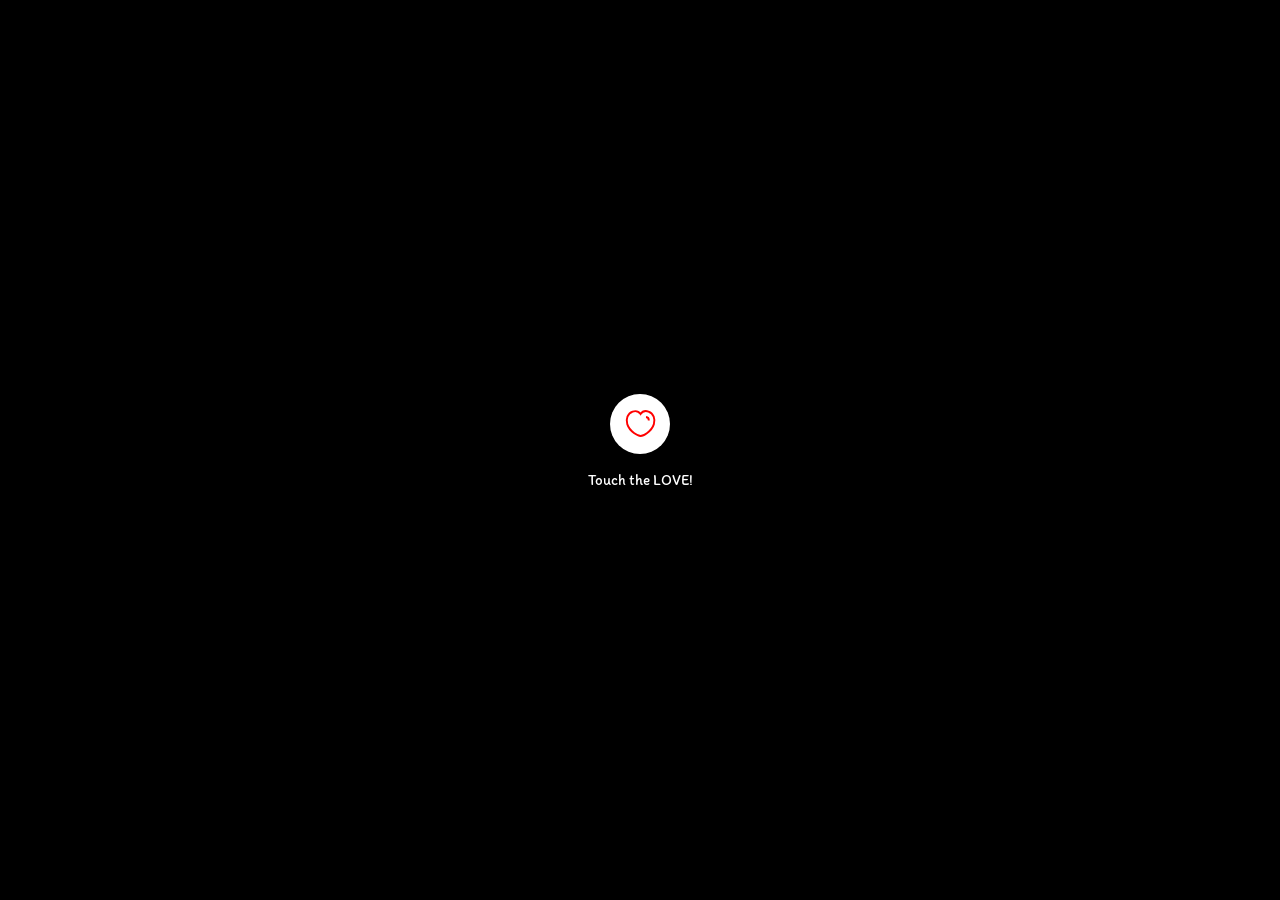
==== commit 91263af9: "Add files via upload" ====
--- a/index.html
+++ b/index.html
@@ -1,44 +1,518 @@
 <!DOCTYPE html>
 <html lang="en">
+
 <head>
-    <meta charset="UTF-8">
-    <meta name="viewport" content="width=device-width, initial-scale=1.0">
-    <link rel="stylesheet" href="style.css">
-    <script src="./app.js" defer></script>
-    <title>Love v4 Demo</title>
+  <meta charset="utf-8" />
+  <meta name="viewport" content="width=device-width, initial-scale=1, minimum-scale=1, maximum-scale=1" />
+  <title>An Message Just For You! &lt;3</title>
+  <link rel="stylesheet" href="https://cdn.jsdelivr.net/npm/swiper@11/swiper-bundle.min.css" />
+  <script src="https://unpkg.com/scrollreveal"></script>
+  <script src="https://unpkg.com/typeit@8.7.0/dist/index.umd.js"></script>
+
 </head>
+
+<style>
+  @import url('https://fonts.googleapis.com/css2?family=Quicksand:wght@400;700&display=swap');
+  @import url('https://fonts.googleapis.com/css2?family=Caveat&display=swap');
+  @import url('https://fonts.googleapis.com/css2?family=Nunito+Sans:wght@400;700&display=swap');
+  @import url('https://fonts.googleapis.com/css2?family=Poppins:wght@300;400;500;700&display=swap');
+  @import url('https://fonts.googleapis.com/css2?family=Inter&family=Itim&display=swap');
+
+  :root {
+    --poppins: 'Poppins', sans-serif;
+    --nunito: 'Nunito Sans', sans-serif;
+    --caveat: 'Caveat', cursive;
+    --quicksand: 'Quicksand', sans-serif;
+    --itim: 'Itim', cursive;
+    --inter: 'Inter', sans-serif;
+  }
+
+  html,
+  body {
+    position: relative;
+    height: 100%;
+  }
+
+  body {
+    background: #000;
+    font-family: 'Itim', cursive;
+    font-size: 14px;
+    color: #fff;
+    text-shadow: 0px 2px 2px rgba(0, 0, 0, .5);
+    margin: 0;
+    padding: 0;
+  }
+
+  #bodyblur {
+    opacity: .1;
+    position: fixed;
+    top: 0;
+    left: 0;
+    right: 0;
+    bottom: 0;
+    background: rgba(0, 0, 0, .3);
+    transition: all 1s ease;
+  }
+
+  #wallpaper {
+    animation: jj 10s infinite;
+    width: 100%;
+    height: 100%;
+    transform: scale(1);
+    transition: all 1.3s ease;
+  }
+
+  #wallpaper2,
+  #wallpaper3,
+  #wallpaper4 {
+    display: none
+  }
+
+  @keyframes jj {
+    0% {
+      transform: scale(1);
+    }
+
+    50% {
+      transform: scale(1.2);
+    }
+
+    100% {
+      transform: scale(1);
+    }
+  }
+
+  .swiper {
+    width: 100%;
+    height: 100%;
+  }
+
+  .swiper-slide {
+    text-align: center;
+    font-size: 18px;
+    display: flex;
+    flex-direction: column;
+    justify-content: center;
+    align-items: center;
+    margin-top: -100px;
+  }
+
+  p {
+    margin-left: 60px;
+    margin-right: 60px;
+    text-align: left
+  }
+
+  .swiper-slide img {
+    display: block;
+    width: 100%;
+    height: 100%;
+    object-fit: cover;
+  }
+
+  .swiper-pagination {
+    margin-bottom: 25vh
+  }
+
+  .swiper-pagination-bullet-active {
+    background-color: #fff !important;
+    opacity: 1 !important
+  }
+
+  .swiper-pagination-bullet {
+    background-color: rgba(158, 158, 158, 1) !important;
+  }
+
+  .swiper-button-next,
+  .swiper-button-prev {
+    opacity: 0;
+    cursor: none
+  }
+
+  .swiper-button-next:hover,
+  .swiper-button-prev:hover {
+    opacity: 0
+  }
+
+  .swiper-button-prev {
+    display: none
+  }
+
+  .sembunyi {
+    display: none !important;
+  }
+
+  .stiker {
+    display: flex;
+    justify-content: center;
+    align-items: center;
+    width: 90px;
+    height: 90px;
+    margin-left: auto;
+    margin-right: auto;
+    box-shadow: 0 4px 30px rgba(255, 255, 255, 0.3);
+    backdrop-filter: blur(5px);
+    -webkit-backdrop-filter: blur(5px);
+    background: rgba(255, 255, 255, 0.7);
+    border: 1px solid rgba(255, 255, 255, 0.3);
+    border-radius: 50%;
+    padding: 10px;
+    margin-bottom: 20px;
+    transition: all .75s ease
+  }
+
+  .stiker img {
+    width: 85px;
+    height: 85px;
+    border-radius: 50%
+  }
+
+  b.merah {
+    color: red
+  }
+
+  b.kuning {
+    color: yellow
+  }
+
+  b.putih {
+    text-shadow: none;
+    padding-left: 8px;
+    padding-right: 8px;
+    padding-top: 2px;
+    padding-bottom: 2px;
+    background-color: white;
+    border-radius: 12px
+  }
+
+  .garismerah {
+    border-bottom: 2px solid red
+  }
+
+  .gariskuning {
+    border-bottom: 2px solid yellow
+  }
+
+  p {
+    color: white;
+    font-size: 15px;
+    line-height: 1.5em;
+  }
+
+  .scale0 {
+    opacity: 0;
+    transform: scale(0);
+    transition: all .9s ease;
+  }
+
+  .scale1 {
+    opacity: 1;
+    transform: scale(1);
+    transition: all .9s ease;
+  }
+
+  svg {
+    vertical-align: middle;
+    width: 22px;
+    height: 22px;
+    fill: #fff
+  }
+
+  .heart-icon {
+    z-index: 100;
+    width: 30px;
+    height: 30px;
+    position: fixed;
+    animation: heartMove linear 1;
+    top: -10vh;
+  }
+
+  @keyframes heartMove {
+    0% {
+      transform: translateY(-10vh);
+    }
+
+    100% {
+      transform: translateY(100vh);
+    }
+  }
+
+  svg.line {
+    fill: none;
+    stroke: #fff;
+    stroke-width: 2;
+    animation: moving .7s linear infinite alternate;
+  }
+
+  .spin {
+    animation: spin 3s linear infinite alternate;
+  }
+
+  @keyframes spin {
+    from {
+      transform: rotate(20deg);
+    }
+
+    to {
+      transform: rotate(-20deg);
+    }
+  }
+
+  @keyframes moving {
+    from {
+      transform: translateY(0);
+    }
+
+    to {
+      transform: translateY(3px);
+    }
+  }
+
+  .overlay {
+    position: fixed;
+    top: 0;
+    left: 0;
+    width: 100%;
+    height: 100%;
+    display: flex;
+    justify-content: center;
+    align-items: center;
+    background: #000;
+    z-index: 100;
+  }
+
+  .loading-message {
+    font-size: 13px;
+    text-shadow: 0px 2px 2px rgba(0, 0, 0, .8);
+    color: white;
+    text-align: center;
+  }
+
+  .blocklove {
+    display: none;
+    flex-direction: column;
+    justify-content: center;
+    align-items: center;
+  }
+
+  .lovein {
+    background: #fff;
+    color: #FF0900;
+    border-radius: 50%;
+    width: 40px;
+    height: 40px;
+    padding: 10px;
+    font-size: 30px;
+    display: flex;
+    align-items: center;
+    text-align: center;
+    justify-content: center;
+    transition: all .3s ease;
+  }
+
+  .lovein:hover {
+    transform: scale(.9);
+    color: #FF0900;
+  }
+
+  .lovein svg {
+    stroke: #FF0600;
+    width: 30px;
+    height: 30px
+  }
+
+  .blocktext {
+    position: relative;
+    width: 100%;
+    height: 370px;
+    margin-top: 150px;
+    overflow: auto;
+  }
+
+  #Tombol {
+    position: relative;
+    margin-top: 20px;
+    margin-left: auto;
+    margin-right: auto;
+    display: flex;
+    align-items: center;
+    justify-content: center;
+    list-style: none;
+    transition: all 1s ease;
+  }
+
+  #Tombol a {
+    cursor: pointer;
+    display: inline-flex;
+    align-items: center;
+    margin: 0;
+    margin: 10px;
+    transition: all .2s ease;
+    padding: 10px;
+    outline: 0;
+    border: 1px solid white;
+    border-radius: 12px;
+    line-height: 15px;
+    background: rgba(0, 0, 0, .3);
+    color: white;
+    font-size: 13px;
+    font-weight: 700;
+    white-space: nowrap;
+    overflow: hidden;
+    box-shadow: rgba(255, 255, 255, 0.15) 0px 7px 29px 0px;
+    z-index: 1
+  }
+
+</style>
+
 <body>
-    <div class="loading">
-        <div class="boxHeartImg">
-            <div class="heartItem item1">
-                <img src="./image/heart.png" alt="">
-            </div>
-            <div class="heartItem item2">
-                <img src="./image/heart.png" alt="">
-            </div>
-            <div class="heartItem item3">
-                <img src="./image/heart.png" alt="">
-            </div>
+  <audio src="" id="linkmp3" class="sembunyi"></audio>
+  <div class="overlay">
+    <div class="loading-message">Hey you!<br>Please wait a moment..</div>
+    <div id="loveIn" class="blocklove">
+      <a href="#" class="lovein"><svg class='line'
+          xmlns='http://www.w3.org/2000/svg' viewBox='0 0 24 24'>
+          <g transform='translate(2.550170, 3.550158)'>
+            <path
+              d='M0.371729633,8.89614246 C-0.701270367,5.54614246 0.553729633,1.38114246 4.07072963,0.249142462 C5.92072963,-0.347857538 8.20372963,0.150142462 9.50072963,1.93914246 C10.7237296,0.0841424625 13.0727296,-0.343857538 14.9207296,0.249142462 C18.4367296,1.38114246 19.6987296,5.54614246 18.6267296,8.89614246 C16.9567296,14.2061425 11.1297296,16.9721425 9.50072963,16.9721425 C7.87272963,16.9721425 2.09772963,14.2681425 0.371729633,8.89614246 Z'>
+            </path>
+            <path d='M13.23843,4.013842 C14.44543,4.137842 15.20043,5.094842 15.15543,6.435842'></path>
+          </g>
+        </svg></a>
+      <p id="ket">Touch the LOVE!</p>
+    </div>
+  </div>
+
+  <div id="bodyblur">
+    <img src="./assets/awan3.jpg" id="wallpaper" />
+  </div>
+
+  <!-- Swiper -->
+  <div class="swiper mySwiper">
+    <div class="swiper-wrapper">
+
+      <div class="swiper-slide">
+        <div id="stiker1" class="scale0 stiker">
+          <img src="./assets/pusn.gif" />
         </div>
-        <div class="heartBox">
-            <div class="heart"></div>
+        <h1 id="teks1" class="scale0 itim" style="font-size: 22px;">Sorry 🫠<br><br>>>></h1>
+      </div>
+
+      <div class="swiper-slide">
+        <div id="stiker2" class="scale0 stiker sembunyi">
+          <img src="./assets/g5.gif" />
         </div>
-        <div class="progress-bar">
-            <div class="progress"></div>
-            <div class="percent">100%</div>
+        <div id="scroll-container" class="blocktext">
+          <p id="teks2" class="itim" style="font-size:17px;margin-left:40px">
+            <b class="garismerah">Sorry</b> if I can't be like your past,<br><br>
+            Because... I am your future 🫣<br><br>
+            <b>Haha 😝<br>I Love You Foreverrr 💐<br>My darling,<br>My love,<br>I love you always 😍</b><br><br>
+            Never get bored, okay 🥰💗
+          </p>
         </div>
-        <h2 class="textBox">
-            <span class="textLoad">loading love</span>
-            <span class="cricle1">.</span>
-            <span class="cricle2">.</span>
-            <span class="cricle3">.</span>
-        </h2>
-        <div class="buttonCLick">
-            <img src="./image/cursor.png" alt="">
-            <div class="button">
-                <p class="textBtn"></p>
-            </div>
-        </div>
+      </div>
+
     </div>
+    <div class="swiper-button-next"></div>
+    <div class="swiper-button-prev"></div>
+    <div class="swiper-pagination"></div>
+  </div>
+
+  <script src="https://cdn.jsdelivr.net/npm/swiper@11/swiper-bundle.min.js"></script>
+
 </body>
-</html>+
+<script>
+  var teksSekarang = 1;
+  const body = document.querySelector("body");
+  audio = new Audio('' + linkmp3.src);
+  var swiper = new Swiper(".mySwiper", {
+    pagination: {
+      el: ".swiper-pagination",
+      dynamicBullets: false,
+    },
+    on: {
+      slideChange: function () {
+        var currentIndex = swiper.activeIndex;
+
+        teksSekarang++;
+        teksScale = document.querySelector('#teks' + teksSekarang);
+        stikerScale = document.querySelector('#stiker' + teksSekarang);
+        Tombol = document.querySelector('#Tombol');
+        setTimeout(function(){
+          teksScale.classList.add("scale1");
+          stikerScale.classList.add("scale1");
+
+          if(teksSekarang == 2){ katanimasi() }
+        }, 50);
+      },
+    },
+    navigation: { nextEl: ".swiper-button-next", prevEl: ".swiper-button-prev", },
+  });
+
+  var varteks = teks2.innerHTML; teks2.innerHTML = "";
+  function katanimasi(){
+    new TypeIt("#teks2", {
+      strings: ["" + varteks],
+      startDelay: 250,
+      speed: 40,
+      cursor: true,
+      afterComplete: function(){
+        clearInterval(scrollInterval);
+        teks2.innerHTML = varteks;
+        setInterval(berjatuhan, 200);
+      },
+    }).go();
+  }
+
+  window.addEventListener("load", (event) => {
+    window.scrollTo(0, 0);
+    var overlay = document.querySelector(".loading-message");
+    overlay.style.display = "none";
+    var tomlv = document.querySelector(".blocklove");
+    tomlv.style.display = "flex";
+  });
+
+  var sudahKlik = true;
+  document.getElementById('loveIn').innerHTML = '<style>.lovein svg{animation:none;stroke:#ff0000;stroke-width:1.3;fill:none;width:35px;height:35px}</style><label class="lovein"><svg class="line" xmlns="http://www.w3.org/2000/svg" viewBox="0 0 24 24"><g transform="translate(2.550170, 3.550158)"><path d="M0.371729633,8.89614246 C-0.701270367,5.54614246 0.553729633,1.38114246 4.07072963,0.249142462 C5.92072963,-0.347857538 8.20372963,0.150142462 9.50072963,1.93914246 C10.7237296,0.0841424625 13.0727296,-0.343857538 14.9207296,0.249142462 C18.4367296,1.38114246 19.6987296,5.54614246 18.6267296,8.89614246 C16.9567296,14.2061425 11.1297296,16.9721425 9.50072963,16.9721425 C7.87272963,16.9721425 2.09772963,14.2681425 0.371729633,8.89614246 Z"></path><path d="M13.23843,4.013842 C14.44543,4.137842 15.20043,5.094842 15.15543,6.435842"></path></g></svg></label><p id="ket">Touch the LOVE!</p>';
+
+  document.getElementById("loveIn").onclick = function() {
+    if (sudahKlik) {
+      audio.play();
+      document.querySelector(".overlay").style.display = "none";
+
+      stiker1.classList.add("scale1");
+      teks1.classList.add("scale1");
+    } else {
+      sudahKlik = true;
+      document.getElementById('loveIn').innerHTML = '<style>.lovein svg{animation:none;stroke:#ff0000;stroke-width:1.3;fill:none;width:35px;height:35px}</style><label class="lovein"><svg class="line" xmlns="http://www.w3.org/2000/svg" viewBox="0 0 24 24"><g transform="translate(2.550170, 3.550158)"><path d="M0.371729633,8.89614246 C-0.701270367,5.54614246 0.553729633,1.38114246 4.07072963,0.249142462 C5.92072963,-0.347857538 8.20372963,0.150142462 9.50072963,1.93914246 C10.7237296,0.0841424625 13.0727296,-0.343857538 14.9207296,0.249142462 C18.4367296,1.38114246 19.6987296,5.54614246 18.6267296,8.89614246 C16.9567296,14.2061425 11.1297296,16.9721425 9.50072963,16.9721425 C7.87272963,16.9721425 2.09772963,14.2681425 0.371729633,8.89614246 Z"></path><path d="M13.23843,4.013842 C14.44543,4.137842 15.20043,5.094842 15.15543,6.435842"></path></g></svg></label><p id="ket">Touch the LOVE!</p>';
+    }
+  }
+
+  function berjatuhan() {
+    const heart = document.createElement("div");
+    heart.innerHTML = "<svg class='line spin' style='opacity:.5;z-index:100' xmlns='http://www.w3.org/2000/svg' viewBox='0 0 24 24'><g transform='translate(2.550170, 3.550158)'><path d='M0.371729633,8.89614246 C-0.701270367,5.54614246 0.553729633,1.38114246 4.07072963,0.249142462 C5.92072963,-0.347857538 8.20372963,0.150142462 9.50072963,1.93914246 C10.7237296,0.0841424625 13.0727296,-0.343857538 14.9207296,0.249142462 C18.4367296,1.38114246 19.6987296,5.54614246 18.6267296,8.89614246 C16.9567296,14.2061425 11.1297296,16.9721425 9.50072963,16.9721425 C7.87272963,16.9721425 2.09772963,14.2681425 0.371729633,8.89614246 Z'></path><path d='M13.23843,4.013842 C14.44543,4.137842 15.20043,5.094842 15.15543,6.435842'></path></g></svg>";
+    heart.className = "heart-icon";
+    heart.style.left = (Math.random() * 95) + "vw";
+    heart.style.animationDuration = (Math.random() * 3) + 2 + "s";
+    document.body.appendChild(heart);
+  }
+
+  setInterval(function() {
+    var heartArr = document.querySelectorAll(".heart-icon");
+    if (heartArr.length > 100) {
+      heartArr[0].remove();
+    }
+  }, 100);
+
+  const scrollContainer = document.getElementById("scroll-container");
+
+  function autoScroll() {
+    scrollContainer.scrollTop += 10;
+  }
+
+  const scrollInterval = setInterval(autoScroll, 50);
+
+</script>
+
+</html>
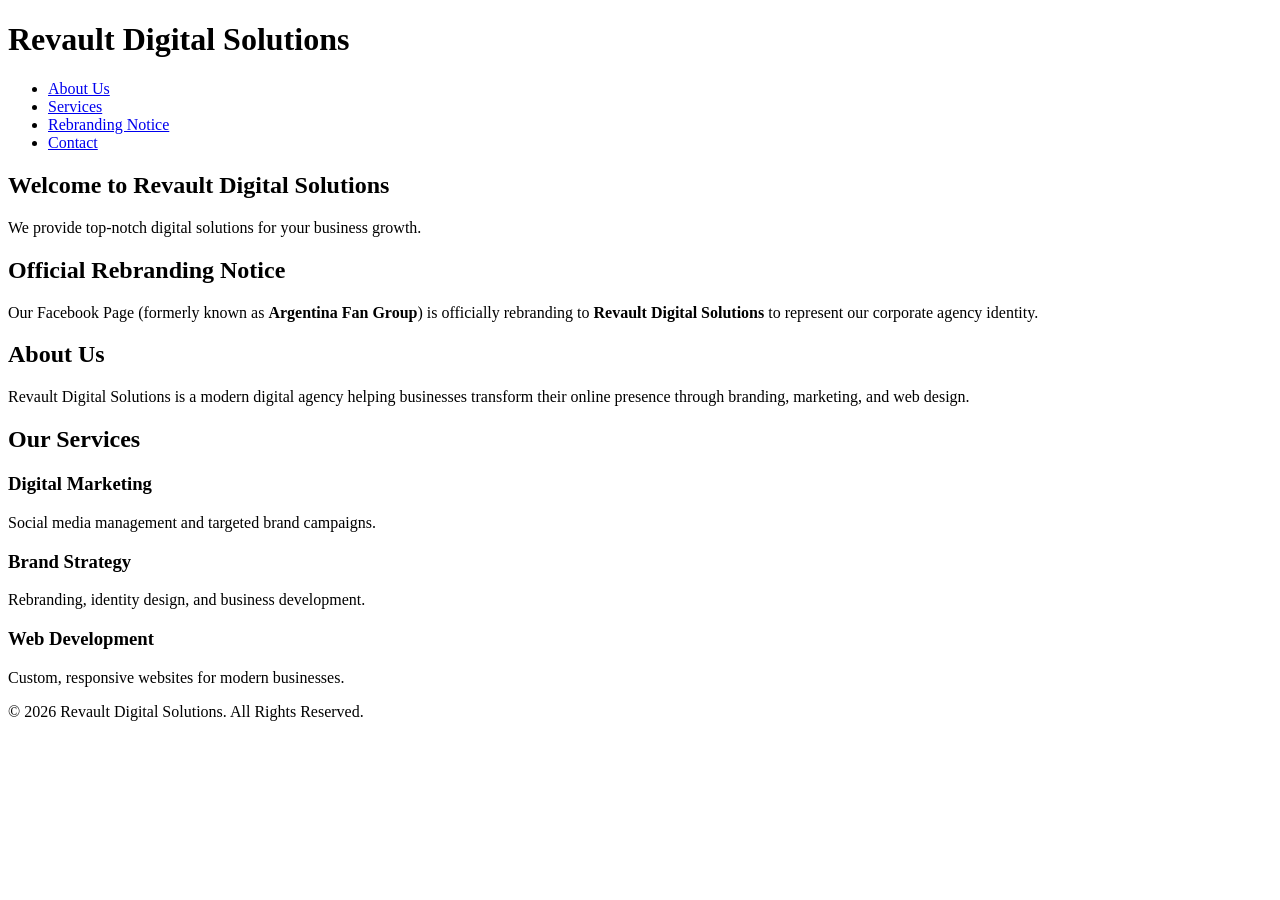
==== commit 36c154e5: "Revise index.html for Revault Digital Solutions Updated the HTML structure and content for Revault D" ====
--- a/index.html
+++ b/index.html
@@ -1,518 +1,71 @@
 <!DOCTYPE html>
-<html lang="en">
+<html lang="bn">
+<head>
+    <meta charset="UTF-8">
+    <meta name="viewport" content="width=device-width, initial-scale=1.0">
+    <title>Revault Digital Solutions</title>
+    <link rel="stylesheet" href="style.css">
+</head>
+<body>
+    <header>
+        <div class="container">
+            <h1 class="logo">Revault Digital Solutions</h1>
+            <nav>
+                <ul>
+                    <li><a href="#about">About Us</a></li>
+                    <li><a href="#services">Services</a></li>
+                    <li><a href="#rebrand">Rebranding Notice</a></li>
+                    <li><a href="#contact">Contact</a></li>
+                </ul>
+            </nav>
+        </div>
+    </header>
 
-<head>
-  <meta charset="utf-8" />
-  <meta name="viewport" content="width=device-width, initial-scale=1, minimum-scale=1, maximum-scale=1" />
-  <title>An Message Just For You! &lt;3</title>
-  <link rel="stylesheet" href="https://cdn.jsdelivr.net/npm/swiper@11/swiper-bundle.min.css" />
-  <script src="https://unpkg.com/scrollreveal"></script>
-  <script src="https://unpkg.com/typeit@8.7.0/dist/index.umd.js"></script>
+    <section class="hero">
+        <div class="container">
+            <h2>Welcome to Revault Digital Solutions</h2>
+            <p>We provide top-notch digital solutions for your business growth.</p>
+        </div>
+    </section>
 
-</head>
+    <section id="rebrand" class="rebrand-notice">
+        <div class="container">
+            <h2>Official Rebranding Notice</h2>
+            <p>Our Facebook Page (formerly known as <strong>Argentina Fan Group</strong>) is officially rebranding to <strong>Revault Digital Solutions</strong> to represent our corporate agency identity.</p>
+        </div>
+    </section>
 
-<style>
-  @import url('https://fonts.googleapis.com/css2?family=Quicksand:wght@400;700&display=swap');
-  @import url('https://fonts.googleapis.com/css2?family=Caveat&display=swap');
-  @import url('https://fonts.googleapis.com/css2?family=Nunito+Sans:wght@400;700&display=swap');
-  @import url('https://fonts.googleapis.com/css2?family=Poppins:wght@300;400;500;700&display=swap');
-  @import url('https://fonts.googleapis.com/css2?family=Inter&family=Itim&display=swap');
+    <section id="about" class="about">
+        <div class="container">
+            <h2>About Us</h2>
+            <p>Revault Digital Solutions is a modern digital agency helping businesses transform their online presence through branding, marketing, and web design.</p>
+        </div>
+    </section>
 
-  :root {
-    --poppins: 'Poppins', sans-serif;
-    --nunito: 'Nunito Sans', sans-serif;
-    --caveat: 'Caveat', cursive;
-    --quicksand: 'Quicksand', sans-serif;
-    --itim: 'Itim', cursive;
-    --inter: 'Inter', sans-serif;
-  }
+    <section id="services" class="services">
+        <div class="container">
+            <h2>Our Services</h2>
+            <div class="service-grid">
+                <div class="card">
+                    <h3>Digital Marketing</h3>
+                    <p>Social media management and targeted brand campaigns.</p>
+                </div>
+                <div class="card">
+                    <h3>Brand Strategy</h3>
+                    <p>Rebranding, identity design, and business development.</p>
+                </div>
+                <div class="card">
+                    <h3>Web Development</h3>
+                    <p>Custom, responsive websites for modern businesses.</p>
+                </div>
+            </div>
+        </div>
+    </section>
 
-  html,
-  body {
-    position: relative;
-    height: 100%;
-  }
-
-  body {
-    background: #000;
-    font-family: 'Itim', cursive;
-    font-size: 14px;
-    color: #fff;
-    text-shadow: 0px 2px 2px rgba(0, 0, 0, .5);
-    margin: 0;
-    padding: 0;
-  }
-
-  #bodyblur {
-    opacity: .1;
-    position: fixed;
-    top: 0;
-    left: 0;
-    right: 0;
-    bottom: 0;
-    background: rgba(0, 0, 0, .3);
-    transition: all 1s ease;
-  }
-
-  #wallpaper {
-    animation: jj 10s infinite;
-    width: 100%;
-    height: 100%;
-    transform: scale(1);
-    transition: all 1.3s ease;
-  }
-
-  #wallpaper2,
-  #wallpaper3,
-  #wallpaper4 {
-    display: none
-  }
-
-  @keyframes jj {
-    0% {
-      transform: scale(1);
-    }
-
-    50% {
-      transform: scale(1.2);
-    }
-
-    100% {
-      transform: scale(1);
-    }
-  }
-
-  .swiper {
-    width: 100%;
-    height: 100%;
-  }
-
-  .swiper-slide {
-    text-align: center;
-    font-size: 18px;
-    display: flex;
-    flex-direction: column;
-    justify-content: center;
-    align-items: center;
-    margin-top: -100px;
-  }
-
-  p {
-    margin-left: 60px;
-    margin-right: 60px;
-    text-align: left
-  }
-
-  .swiper-slide img {
-    display: block;
-    width: 100%;
-    height: 100%;
-    object-fit: cover;
-  }
-
-  .swiper-pagination {
-    margin-bottom: 25vh
-  }
-
-  .swiper-pagination-bullet-active {
-    background-color: #fff !important;
-    opacity: 1 !important
-  }
-
-  .swiper-pagination-bullet {
-    background-color: rgba(158, 158, 158, 1) !important;
-  }
-
-  .swiper-button-next,
-  .swiper-button-prev {
-    opacity: 0;
-    cursor: none
-  }
-
-  .swiper-button-next:hover,
-  .swiper-button-prev:hover {
-    opacity: 0
-  }
-
-  .swiper-button-prev {
-    display: none
-  }
-
-  .sembunyi {
-    display: none !important;
-  }
-
-  .stiker {
-    display: flex;
-    justify-content: center;
-    align-items: center;
-    width: 90px;
-    height: 90px;
-    margin-left: auto;
-    margin-right: auto;
-    box-shadow: 0 4px 30px rgba(255, 255, 255, 0.3);
-    backdrop-filter: blur(5px);
-    -webkit-backdrop-filter: blur(5px);
-    background: rgba(255, 255, 255, 0.7);
-    border: 1px solid rgba(255, 255, 255, 0.3);
-    border-radius: 50%;
-    padding: 10px;
-    margin-bottom: 20px;
-    transition: all .75s ease
-  }
-
-  .stiker img {
-    width: 85px;
-    height: 85px;
-    border-radius: 50%
-  }
-
-  b.merah {
-    color: red
-  }
-
-  b.kuning {
-    color: yellow
-  }
-
-  b.putih {
-    text-shadow: none;
-    padding-left: 8px;
-    padding-right: 8px;
-    padding-top: 2px;
-    padding-bottom: 2px;
-    background-color: white;
-    border-radius: 12px
-  }
-
-  .garismerah {
-    border-bottom: 2px solid red
-  }
-
-  .gariskuning {
-    border-bottom: 2px solid yellow
-  }
-
-  p {
-    color: white;
-    font-size: 15px;
-    line-height: 1.5em;
-  }
-
-  .scale0 {
-    opacity: 0;
-    transform: scale(0);
-    transition: all .9s ease;
-  }
-
-  .scale1 {
-    opacity: 1;
-    transform: scale(1);
-    transition: all .9s ease;
-  }
-
-  svg {
-    vertical-align: middle;
-    width: 22px;
-    height: 22px;
-    fill: #fff
-  }
-
-  .heart-icon {
-    z-index: 100;
-    width: 30px;
-    height: 30px;
-    position: fixed;
-    animation: heartMove linear 1;
-    top: -10vh;
-  }
-
-  @keyframes heartMove {
-    0% {
-      transform: translateY(-10vh);
-    }
-
-    100% {
-      transform: translateY(100vh);
-    }
-  }
-
-  svg.line {
-    fill: none;
-    stroke: #fff;
-    stroke-width: 2;
-    animation: moving .7s linear infinite alternate;
-  }
-
-  .spin {
-    animation: spin 3s linear infinite alternate;
-  }
-
-  @keyframes spin {
-    from {
-      transform: rotate(20deg);
-    }
-
-    to {
-      transform: rotate(-20deg);
-    }
-  }
-
-  @keyframes moving {
-    from {
-      transform: translateY(0);
-    }
-
-    to {
-      transform: translateY(3px);
-    }
-  }
-
-  .overlay {
-    position: fixed;
-    top: 0;
-    left: 0;
-    width: 100%;
-    height: 100%;
-    display: flex;
-    justify-content: center;
-    align-items: center;
-    background: #000;
-    z-index: 100;
-  }
-
-  .loading-message {
-    font-size: 13px;
-    text-shadow: 0px 2px 2px rgba(0, 0, 0, .8);
-    color: white;
-    text-align: center;
-  }
-
-  .blocklove {
-    display: none;
-    flex-direction: column;
-    justify-content: center;
-    align-items: center;
-  }
-
-  .lovein {
-    background: #fff;
-    color: #FF0900;
-    border-radius: 50%;
-    width: 40px;
-    height: 40px;
-    padding: 10px;
-    font-size: 30px;
-    display: flex;
-    align-items: center;
-    text-align: center;
-    justify-content: center;
-    transition: all .3s ease;
-  }
-
-  .lovein:hover {
-    transform: scale(.9);
-    color: #FF0900;
-  }
-
-  .lovein svg {
-    stroke: #FF0600;
-    width: 30px;
-    height: 30px
-  }
-
-  .blocktext {
-    position: relative;
-    width: 100%;
-    height: 370px;
-    margin-top: 150px;
-    overflow: auto;
-  }
-
-  #Tombol {
-    position: relative;
-    margin-top: 20px;
-    margin-left: auto;
-    margin-right: auto;
-    display: flex;
-    align-items: center;
-    justify-content: center;
-    list-style: none;
-    transition: all 1s ease;
-  }
-
-  #Tombol a {
-    cursor: pointer;
-    display: inline-flex;
-    align-items: center;
-    margin: 0;
-    margin: 10px;
-    transition: all .2s ease;
-    padding: 10px;
-    outline: 0;
-    border: 1px solid white;
-    border-radius: 12px;
-    line-height: 15px;
-    background: rgba(0, 0, 0, .3);
-    color: white;
-    font-size: 13px;
-    font-weight: 700;
-    white-space: nowrap;
-    overflow: hidden;
-    box-shadow: rgba(255, 255, 255, 0.15) 0px 7px 29px 0px;
-    z-index: 1
-  }
-
-</style>
-
-<body>
-  <audio src="" id="linkmp3" class="sembunyi"></audio>
-  <div class="overlay">
-    <div class="loading-message">Hey you!<br>Please wait a moment..</div>
-    <div id="loveIn" class="blocklove">
-      <a href="#" class="lovein"><svg class='line'
-          xmlns='http://www.w3.org/2000/svg' viewBox='0 0 24 24'>
-          <g transform='translate(2.550170, 3.550158)'>
-            <path
-              d='M0.371729633,8.89614246 C-0.701270367,5.54614246 0.553729633,1.38114246 4.07072963,0.249142462 C5.92072963,-0.347857538 8.20372963,0.150142462 9.50072963,1.93914246 C10.7237296,0.0841424625 13.0727296,-0.343857538 14.9207296,0.249142462 C18.4367296,1.38114246 19.6987296,5.54614246 18.6267296,8.89614246 C16.9567296,14.2061425 11.1297296,16.9721425 9.50072963,16.9721425 C7.87272963,16.9721425 2.09772963,14.2681425 0.371729633,8.89614246 Z'>
-            </path>
-            <path d='M13.23843,4.013842 C14.44543,4.137842 15.20043,5.094842 15.15543,6.435842'></path>
-          </g>
-        </svg></a>
-      <p id="ket">Touch the LOVE!</p>
-    </div>
-  </div>
-
-  <div id="bodyblur">
-    <img src="./assets/awan3.jpg" id="wallpaper" />
-  </div>
-
-  <!-- Swiper -->
-  <div class="swiper mySwiper">
-    <div class="swiper-wrapper">
-
-      <div class="swiper-slide">
-        <div id="stiker1" class="scale0 stiker">
-          <img src="./assets/pusn.gif" />
+    <footer id="contact">
+        <div class="container">
+            <p>&copy; 2026 Revault Digital Solutions. All Rights Reserved.</p>
         </div>
-        <h1 id="teks1" class="scale0 itim" style="font-size: 22px;">Sorry 🫠<br><br>>>></h1>
-      </div>
-
-      <div class="swiper-slide">
-        <div id="stiker2" class="scale0 stiker sembunyi">
-          <img src="./assets/g5.gif" />
-        </div>
-        <div id="scroll-container" class="blocktext">
-          <p id="teks2" class="itim" style="font-size:17px;margin-left:40px">
-            <b class="garismerah">Sorry</b> if I can't be like your past,<br><br>
-            Because... I am your future 🫣<br><br>
-            <b>Haha 😝<br>I Love You Foreverrr 💐<br>My darling,<br>My love,<br>I love you always 😍</b><br><br>
-            Never get bored, okay 🥰💗
-          </p>
-        </div>
-      </div>
-
-    </div>
-    <div class="swiper-button-next"></div>
-    <div class="swiper-button-prev"></div>
-    <div class="swiper-pagination"></div>
-  </div>
-
-  <script src="https://cdn.jsdelivr.net/npm/swiper@11/swiper-bundle.min.js"></script>
-
+    </footer>
 </body>
-
-<script>
-  var teksSekarang = 1;
-  const body = document.querySelector("body");
-  audio = new Audio('' + linkmp3.src);
-  var swiper = new Swiper(".mySwiper", {
-    pagination: {
-      el: ".swiper-pagination",
-      dynamicBullets: false,
-    },
-    on: {
-      slideChange: function () {
-        var currentIndex = swiper.activeIndex;
-
-        teksSekarang++;
-        teksScale = document.querySelector('#teks' + teksSekarang);
-        stikerScale = document.querySelector('#stiker' + teksSekarang);
-        Tombol = document.querySelector('#Tombol');
-        setTimeout(function(){
-          teksScale.classList.add("scale1");
-          stikerScale.classList.add("scale1");
-
-          if(teksSekarang == 2){ katanimasi() }
-        }, 50);
-      },
-    },
-    navigation: { nextEl: ".swiper-button-next", prevEl: ".swiper-button-prev", },
-  });
-
-  var varteks = teks2.innerHTML; teks2.innerHTML = "";
-  function katanimasi(){
-    new TypeIt("#teks2", {
-      strings: ["" + varteks],
-      startDelay: 250,
-      speed: 40,
-      cursor: true,
-      afterComplete: function(){
-        clearInterval(scrollInterval);
-        teks2.innerHTML = varteks;
-        setInterval(berjatuhan, 200);
-      },
-    }).go();
-  }
-
-  window.addEventListener("load", (event) => {
-    window.scrollTo(0, 0);
-    var overlay = document.querySelector(".loading-message");
-    overlay.style.display = "none";
-    var tomlv = document.querySelector(".blocklove");
-    tomlv.style.display = "flex";
-  });
-
-  var sudahKlik = true;
-  document.getElementById('loveIn').innerHTML = '<style>.lovein svg{animation:none;stroke:#ff0000;stroke-width:1.3;fill:none;width:35px;height:35px}</style><label class="lovein"><svg class="line" xmlns="http://www.w3.org/2000/svg" viewBox="0 0 24 24"><g transform="translate(2.550170, 3.550158)"><path d="M0.371729633,8.89614246 C-0.701270367,5.54614246 0.553729633,1.38114246 4.07072963,0.249142462 C5.92072963,-0.347857538 8.20372963,0.150142462 9.50072963,1.93914246 C10.7237296,0.0841424625 13.0727296,-0.343857538 14.9207296,0.249142462 C18.4367296,1.38114246 19.6987296,5.54614246 18.6267296,8.89614246 C16.9567296,14.2061425 11.1297296,16.9721425 9.50072963,16.9721425 C7.87272963,16.9721425 2.09772963,14.2681425 0.371729633,8.89614246 Z"></path><path d="M13.23843,4.013842 C14.44543,4.137842 15.20043,5.094842 15.15543,6.435842"></path></g></svg></label><p id="ket">Touch the LOVE!</p>';
-
-  document.getElementById("loveIn").onclick = function() {
-    if (sudahKlik) {
-      audio.play();
-      document.querySelector(".overlay").style.display = "none";
-
-      stiker1.classList.add("scale1");
-      teks1.classList.add("scale1");
-    } else {
-      sudahKlik = true;
-      document.getElementById('loveIn').innerHTML = '<style>.lovein svg{animation:none;stroke:#ff0000;stroke-width:1.3;fill:none;width:35px;height:35px}</style><label class="lovein"><svg class="line" xmlns="http://www.w3.org/2000/svg" viewBox="0 0 24 24"><g transform="translate(2.550170, 3.550158)"><path d="M0.371729633,8.89614246 C-0.701270367,5.54614246 0.553729633,1.38114246 4.07072963,0.249142462 C5.92072963,-0.347857538 8.20372963,0.150142462 9.50072963,1.93914246 C10.7237296,0.0841424625 13.0727296,-0.343857538 14.9207296,0.249142462 C18.4367296,1.38114246 19.6987296,5.54614246 18.6267296,8.89614246 C16.9567296,14.2061425 11.1297296,16.9721425 9.50072963,16.9721425 C7.87272963,16.9721425 2.09772963,14.2681425 0.371729633,8.89614246 Z"></path><path d="M13.23843,4.013842 C14.44543,4.137842 15.20043,5.094842 15.15543,6.435842"></path></g></svg></label><p id="ket">Touch the LOVE!</p>';
-    }
-  }
-
-  function berjatuhan() {
-    const heart = document.createElement("div");
-    heart.innerHTML = "<svg class='line spin' style='opacity:.5;z-index:100' xmlns='http://www.w3.org/2000/svg' viewBox='0 0 24 24'><g transform='translate(2.550170, 3.550158)'><path d='M0.371729633,8.89614246 C-0.701270367,5.54614246 0.553729633,1.38114246 4.07072963,0.249142462 C5.92072963,-0.347857538 8.20372963,0.150142462 9.50072963,1.93914246 C10.7237296,0.0841424625 13.0727296,-0.343857538 14.9207296,0.249142462 C18.4367296,1.38114246 19.6987296,5.54614246 18.6267296,8.89614246 C16.9567296,14.2061425 11.1297296,16.9721425 9.50072963,16.9721425 C7.87272963,16.9721425 2.09772963,14.2681425 0.371729633,8.89614246 Z'></path><path d='M13.23843,4.013842 C14.44543,4.137842 15.20043,5.094842 15.15543,6.435842'></path></g></svg>";
-    heart.className = "heart-icon";
-    heart.style.left = (Math.random() * 95) + "vw";
-    heart.style.animationDuration = (Math.random() * 3) + 2 + "s";
-    document.body.appendChild(heart);
-  }
-
-  setInterval(function() {
-    var heartArr = document.querySelectorAll(".heart-icon");
-    if (heartArr.length > 100) {
-      heartArr[0].remove();
-    }
-  }, 100);
-
-  const scrollContainer = document.getElementById("scroll-container");
-
-  function autoScroll() {
-    scrollContainer.scrollTop += 10;
-  }
-
-  const scrollInterval = setInterval(autoScroll, 50);
-
-</script>
-
 </html>
